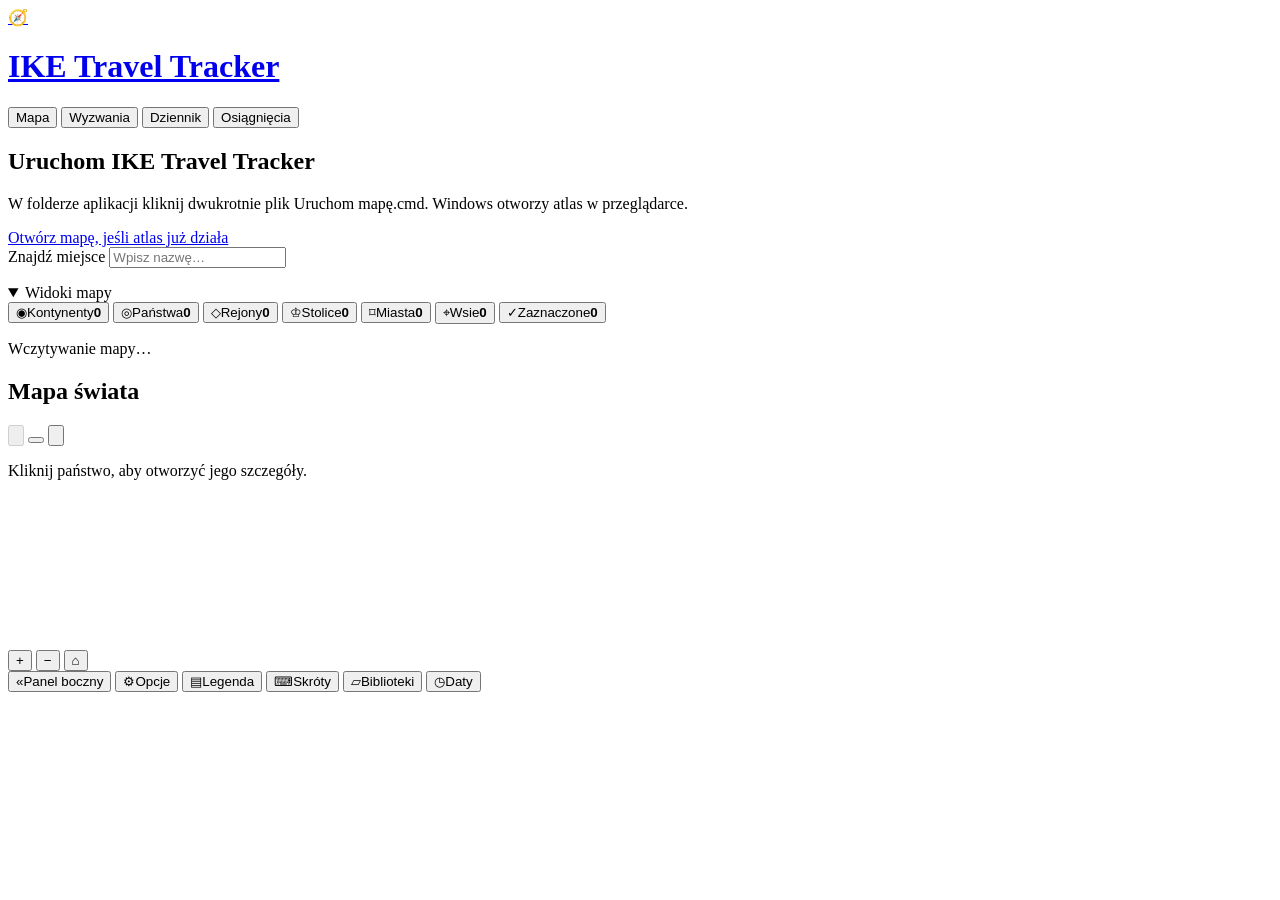
==== web/index.html @ 63176fca "Add temporary map markings visibility toggle and tool shortcuts" ====
<!doctype html>
<html lang="pl">
<head>
  <meta charset="utf-8">
  <meta name="viewport" content="width=device-width, initial-scale=1">
  <meta name="description" content="Zaznaczaj odwiedzone państwa i miasta na mapie świata.">
  <title>IKE Travel Tracker</title>
  <link rel="stylesheet" href="./mapa.css">
  <link rel="stylesheet" href="./maplibre.css">
  <script>
    if (location.protocol === "file:") document.documentElement.classList.add("local-file");
  </script>
  <script src="./maplibre.js" defer></script>
  <script src="./pmtiles.js" defer></script>
  <script src="./jezyk.js" defer></script>
  <script src="./obszar.js" defer></script>
  <script src="./mapa.js" defer></script>
  <script src="./wyzwania.js" defer></script>
  <script src="./dziennik.js" defer></script>
</head>
<body>
  <header class="top">
    <div class="shell top-inner">
      <a class="brand" id="brand-home" href="./">
        <span class="logo" aria-hidden="true">🧭</span>
        <h1>IKE Travel Tracker</h1>
      </a>
      <nav class="atlas-nav" aria-label="Zakładki atlasu" data-en-label="Atlas sections">
        <button type="button" data-section="map-view" aria-controls="map-view" aria-current="page" data-en="Map">Mapa</button>
        <button type="button" data-section="challenges-view" aria-controls="challenges-view" data-en="Challenges">Wyzwania</button>
        <button type="button" data-section="diary-view" aria-controls="diary-view" data-en="Journal">Dziennik</button>
        <button type="button" data-section="achievements-view" aria-controls="achievements-view" data-en="Achievements">Osiągnięcia</button>
      </nav>
    </div>
  </header>
  <section class="launch-guide card" aria-labelledby="launch-title">
    <h2 id="launch-title" data-en="Launch IKE Travel Tracker">Uruchom IKE Travel Tracker</h2>
    <p data-en="Double-click Uruchom mapę.cmd in the app folder to open the atlas in your browser.">W folderze aplikacji kliknij dwukrotnie plik Uruchom mapę.cmd. Windows otworzy atlas w przeglądarce.</p>
    <a class="download" href="http://127.0.0.1:8765/" data-en="Open the running atlas">Otwórz mapę, jeśli atlas już działa</a>
  </section>
  <main id="map-view" class="shell workspace">
    <aside id="map-sidebar" class="sidebar card" aria-label="Kategorie i miejsca" data-en-label="Views and places">
      <section id="place-details" class="map-detail" aria-labelledby="place-details-title" hidden>
        <div class="place-details-heading">
          <div class="place-details-name">
            <h2 id="place-details-title" tabindex="-1"></h2>
            <p id="place-details-reading" class="place-reading" lang="und-Latn" hidden></p>
          </div>
          <button id="close-place-details" class="detail-close" type="button" aria-label="Zamknij szczegóły miejsca" data-en-label="Close place details">×</button>
        </div>
        <form id="place-form" class="detail-form">
          <fieldset id="place-fields" class="detail-fields">
            <label class="place-plan-option"><input id="place-planned" type="checkbox"><span data-en="Planned">Zaplanowane</span></label>
            <label for="place-date" id="place-date-label"></label>
            <div class="visit-date-line"><span class="visit-date-value"><span id="place-date-approx" hidden aria-hidden="true">~</span><input id="place-date" type="date" max="9999-12-31"></span><label class="uncertain-date-option" title="Data niepewna" data-en-title="Uncertain date"><input id="place-date-uncertain" type="checkbox"><span data-en="Uncertain">Niepewna</span></label></div>
            <label for="place-rating" id="place-rating-label"></label>
            <input id="place-rating" type="text" inputmode="decimal" maxlength="32" autocomplete="off">
            <label for="place-note" data-en="Note">Notatka</label>
            <textarea id="place-note" rows="3" maxlength="2000"></textarea>
            <div id="place-return-visits">
              <div id="place-visit-dates"></div>
              <button id="add-place-visit" type="button" data-en="Add another visit">Dodaj kolejną wizytę</button>
            </div>
          </fieldset>
          <div class="place-detail-actions">
            <button id="save-place" type="submit" data-en="Save">Zapisz</button>
            <button id="remove-place" type="button" data-en="Remove place">Usuń miejsce</button>
          </div>
        </form>
      </section>
      <div id="map-places" class="places">
        <label for="search" data-en="Find a place">Znajdź miejsce</label>
        <input type="search" id="search" placeholder="Wpisz nazwę…" autocomplete="off" maxlength="100">
        <h2 id="list-title" data-en="Search results" hidden>Wyniki wyszukiwania</h2>
        <ul id="results"></ul>
        <p id="empty" data-en="No results in this view." hidden>Brak wyników w tym widoku.</p>
      </div>
      <details class="map-views" open>
      <summary><span data-en="Map views">Widoki mapy</span></summary>
      <div class="categories" role="group" aria-label="Widok mapy" data-en-label="Map views">
        <button type="button" data-preset="continents" aria-pressed="false"><span aria-hidden="true" class="category-icon">◉</span><span class="preset-label">Kontynenty</span><strong id="continent-count">0</strong></button>
        <button type="button" data-preset="countries" aria-pressed="true"><span aria-hidden="true" class="category-icon">◎</span><span class="preset-label">Państwa</span><strong id="country-count">0</strong></button>
        <button type="button" data-preset="regions" aria-pressed="false"><span aria-hidden="true" class="category-icon">◇</span><span class="preset-label">Rejony</span><strong id="region-count">0</strong></button>
        <button type="button" data-preset="major" aria-pressed="false" hidden><span aria-hidden="true" class="category-icon">▣</span><span class="preset-label">Duże miasta</span><strong id="major-count">–</strong></button>
        <button type="button" data-preset="capital-cities" aria-pressed="false"><span aria-hidden="true" class="category-icon">♔</span><span class="preset-label">Stolice</span><strong id="capital-city-count">0</strong></button>
        <button type="button" data-preset="cities" aria-pressed="false"><span aria-hidden="true" class="category-icon">⌑</span><span class="preset-label">Miasta</span><strong id="city-count">0</strong></button>
        <button type="button" data-preset="settlements" aria-pressed="false"><span aria-hidden="true" class="category-icon">⌖</span><span class="preset-label">Wsie</span><strong id="settlement-count">0</strong></button>
        <button type="button" data-preset="visited" aria-pressed="false"><span aria-hidden="true" class="category-icon">✓</span><span class="preset-label">Zaznaczone</span><strong id="visited-count">0</strong></button>
        <button type="button" data-preset="visited-only" aria-pressed="false" hidden><span aria-hidden="true" class="category-icon">✓</span><span class="preset-label">Odwiedzone</span><strong id="visited-only-count">0</strong></button>
        <button type="button" data-preset="planned-only" aria-pressed="false" hidden><span aria-hidden="true" class="category-icon">◇</span><span class="preset-label">Zaplanowane</span><strong id="planned-only-count">0</strong></button>
      </div>
      </details>
      <section id="pin-details" class="map-detail" aria-labelledby="pin-details-title" hidden>
        <div class="place-details-heading">
          <h2 id="pin-details-title" tabindex="-1"></h2>
          <button id="close-pin-details" class="detail-close" type="button" aria-label="Zamknij pinezkę" data-en-label="Close pin editor">×</button>
        </div>
        <form id="pin-form" class="detail-form">
          <fieldset id="pin-fields" class="detail-fields">
            <label for="pin-name" data-en="Name">Nazwa</label>
            <input id="pin-name" type="text" maxlength="100" required>
            <label for="pin-date" data-en="Visit date">Data wizyty</label>
            <div class="visit-date-line"><span class="visit-date-value"><span id="pin-date-approx" hidden aria-hidden="true">~</span><input id="pin-date" type="date" max="9999-12-31"></span><label class="uncertain-date-option" title="Data niepewna" data-en-title="Uncertain date"><input id="pin-date-uncertain" type="checkbox"><span data-en="Uncertain">Niepewna</span></label></div>
            <div id="pin-return-visits">
              <div id="pin-visit-dates"></div>
              <button id="add-pin-visit" type="button" data-en="Add another visit">Dodaj kolejną wizytę</button>
            </div>
            <label for="pin-long" data-en="Description">Opis</label>
            <textarea id="pin-long" rows="3" maxlength="3000"></textarea>
            <label for="pin-color" data-en="Pin color">Kolor pinezki</label>
            <input id="pin-color" type="color" value="#d62f45">
          </fieldset>
          <div class="place-detail-actions">
            <button id="save-pin" type="submit" data-en="Save">Zapisz</button>
            <button id="remove-pin" type="button" data-en="Remove pin" hidden>Usuń pinezkę</button>
          </div>
        </form>
      </section>
      <p id="status" role="status" data-en="Loading the map…">Wczytywanie mapy…</p>
    </aside>
    <section class="map card" aria-labelledby="map-title">
      <div class="map-heading">
        <h2 id="map-title" data-en="World map">Mapa świata</h2>
        <div class="map-heading-tools">
          <button id="focus-area" type="button" aria-pressed="false" aria-label="Wyodrębnij obszar" title="Wyodrębnij obszar" data-en-label="Focus on an area" data-en-title="Focus on an area" disabled><svg viewBox="0 0 24 24" aria-hidden="true"><circle cx="10" cy="10" r="6.5"/><path d="m15 15 6 6"/></svg></button>
          <button id="add-pin" type="button" aria-pressed="false" aria-label="Dodaj pinezkę" title="Dodaj pinezkę" data-en-label="Add pin" data-en-title="Add pin"><span class="pin-glyph" aria-hidden="true"></span></button>
          <button id="toggle-marks" type="button" aria-pressed="false" aria-label="Ukryj zaznaczenia (H)" title="Ukryj zaznaczenia (H)"><svg viewBox="0 0 24 24" aria-hidden="true"><path d="M2 12s3.5-7 10-7 10 7 10 7-3.5 7-10 7S2 12 2 12Z"/><circle cx="12" cy="12" r="3"/><path class="eye-slash" d="m3 3 18 18"/></svg></button>
        </div>
        <div id="area-focus-banner" hidden><label id="area-focus-villages-option" hidden><input id="area-focus-villages" type="checkbox"><span data-en="Villages">Wsie</span></label><label id="area-focus-detail-option" hidden title="Wymaga dostępu do internetu." data-en-title="Requires internet access."><input type="checkbox" data-online-setting="online_focus"><span data-en="Detailed map">Szczegółowa mapa</span></label><button id="leave-area-focus" type="button" data-en="Back to full map">Wróć do pełnej mapy</button></div>
        <p id="map-hint">Kliknij państwo, aby otworzyć jego szczegóły.</p>
        <button id="retry-map" type="button" data-en="Retry loading boundaries" hidden>Ponów pobieranie obrysów</button>
      </div>
      <div id="map-stage">
        <canvas id="atlas" aria-label="Interaktywna mapa. Do obsługi klawiaturą użyj wyszukiwarki miejsc." data-en-label="Interactive map. Use the place search for keyboard access."></canvas>
        <div id="city-map" hidden aria-label="Interaktywna mapa świata" data-en-label="Interactive world map"></div>
        <div id="map-pins" role="group" aria-label="Własne pinezki" data-en-label="Custom pins">
          <button id="pin-draft" class="map-pin" type="button" aria-label="Nowa pinezka" data-en-label="New pin" hidden><span class="pin-glyph" aria-hidden="true"></span></button>
        </div>
        <p id="pin-placement-hint" role="status" data-en="Click the map to place the pin." hidden>Kliknij mapę, aby umieścić pinezkę.</p>
        <div class="controls" role="group" aria-label="Sterowanie mapą" data-en-label="Map controls">
          <button id="zoom-in" type="button" aria-label="Przybliż" title="Przybliż" data-en-label="Zoom in" data-en-title="Zoom in">+</button>
          <button id="zoom-out" type="button" aria-label="Oddal" title="Oddal" data-en-label="Zoom out" data-en-title="Zoom out">−</button>
          <button id="reset" type="button" aria-label="Przywróć domyślne przybliżenie" title="Przywróć domyślne przybliżenie" data-en-label="Reset zoom" data-en-title="Reset zoom">⌂</button>
        </div>
      </div>
      <div id="tooltip" hidden></div>
      <footer class="map-footer" aria-label="Pasek mapy" data-en-label="Map toolbar">
        <div class="tool-buttons">
          <button id="toggle-sidebar" type="button" aria-expanded="true" aria-controls="map-sidebar"><span id="sidebar-icon" aria-hidden="true">«</span><span data-en="Sidebar">Panel boczny</span></button>
          <button id="open-visibility-settings" type="button" aria-haspopup="dialog"><span aria-hidden="true">⚙</span><span data-en="Options">Opcje</span></button>
          <button id="toggle-legend" type="button" aria-expanded="false" aria-controls="legend-panel"><span aria-hidden="true">▤</span><span data-en="Legend">Legenda</span></button>
          <button id="toggle-shortcuts" type="button" aria-expanded="false" aria-controls="shortcuts-panel"><span aria-hidden="true">⌨</span><span data-en="Shortcuts">Skróty</span></button>
          <button id="toggle-libraries" type="button" aria-expanded="false" aria-controls="libraries-panel"><span aria-hidden="true">▱</span><span data-en="Libraries">Biblioteki</span></button>
          <button id="toggle-data-dates" type="button" aria-expanded="false" aria-controls="data-dates-panel"><span aria-hidden="true">◷</span><span data-en="Dates">Daty</span></button>
        </div>
        <div class="map-scale" aria-label="Skala mapy" data-en-label="Map scale">
          <div id="scale-bar" class="scale-bar" aria-hidden="true"></div>
          <span id="scale-distance" class="scale-distance"></span>
        </div>
        <section id="legend-panel" class="toolbar-panel card" aria-labelledby="legend-title" hidden>
          <h2 id="legend-title" data-en="Legend">Legenda</h2>
          <div class="legend">
            <span><i></i><span data-en="Unvisited">Nieodwiedzone</span></span>
            <span class="visited-key"><i></i><span data-en="Visited">Odwiedzone</span></span>
            <span class="plan-key"><i></i><span data-en="Planned">W planach</span></span>
            <span id="water-key" class="water-key" hidden><i></i><span id="water-key-label">Rzeki i jeziora</span></span>
            <span id="forest-key" class="forest-key" hidden><i></i><span data-en="Forests">Lasy</span></span>
            <span id="capital-key" class="capital-key" hidden><i></i><span data-en="Capitals">Stolice</span></span>
            <span id="warning-key" class="warning-key" title="Departament Stanu USA · poziom 4 (nie podróżuj)" data-en-title="U.S. Department of State · Level 4 (Do Not Travel)" hidden><i aria-hidden="true"></i><span data-en="Dangerous Places">Miejsca Niebezpieczne</span></span>
          </div>
        </section>
        <section id="shortcuts-panel" class="toolbar-panel card" aria-labelledby="shortcuts-title" hidden>
          <h2 id="shortcuts-title" data-en="Shortcuts">Skróty</h2>
          <dl class="map-shortcuts">
            <dt><kbd>P</kbd></dt><dd data-en="Toggle pin placement">Włącz / wyłącz dodawanie pinezki</dd>
            <dt><kbd>F</kbd></dt><dd data-en="Toggle area selection (magnifier)">Włącz / wyłącz wybór obszaru lupą</dd>
            <dt><kbd>H</kbd></dt><dd data-en="Hide / show your map markings">Ukryj / pokaż swoje zaznaczenia na mapie</dd>
            <dt><kbd>Shift</kbd> + <span data-en="click">kliknięcie</span></dt><dd data-en="Remove a saved place or pin">Usuń zapisane miejsce lub pinezkę</dd>
            <dt><kbd>Ctrl</kbd> + <span data-en="click">kliknięcie</span></dt><dd data-en="Plan a new place">Dodaj nowe miejsce do planów</dd>
            <dt><kbd>Alt</kbd> + <span data-en="click">kliknięcie</span></dt><dd data-en="Add a custom pin">Dodaj własną pinezkę</dd>
            <dt data-en="Double-click">Podwójne kliknięcie</dt><dd data-en="Plan a new place">Dodaj nowe miejsce do planów</dd>
            <dt><kbd>←</kbd> / <kbd>→</kbd></dt><dd data-en="Previous / next map view">Poprzedni / następny widok mapy</dd>
            <dt><kbd>+</kbd> / <kbd>−</kbd></dt><dd data-en="Zoom in / out">Przybliż / oddal mapę</dd>
            <dt><kbd>0</kbd></dt><dd data-en="Reset the map view">Przywróć domyślny widok</dd>
            <dt><kbd>Esc</kbd></dt><dd data-en="Close the open panel">Zamknij otwarty panel</dd>
          </dl>
        </section>
        <section id="libraries-panel" class="toolbar-panel card" aria-labelledby="libraries-title" hidden>
          <h2 id="libraries-title" data-en="Libraries and data sources">Biblioteki i źródła danych</h2>
          <div class="library-links">
            <a href="https://maplibre.org/" target="_blank" rel="noopener">MapLibre GL JS</a>
            <a href="https://docs.protomaps.com/pmtiles/" target="_blank" rel="noopener">PMTiles</a>
            <a href="https://www.naturalearthdata.com/" target="_blank" rel="noopener">Natural Earth</a>
            <a href="https://overturemaps.org/attribution/" target="_blank" rel="noopener">Overture Maps</a>
            <a href="https://www.openstreetmap.org/copyright" target="_blank" rel="noopener">© OpenStreetMap</a>
            <a href="https://www.geoportal.gov.pl/pl/dane/panstwowy-rejestr-granic-prg/" target="_blank" rel="noopener">PRG</a>
            <a href="https://www.geoportal.gov.pl/pl/dane/baza-danych-obiektow-topograficznych-bdot10k/" target="_blank" rel="noopener">BDOT10k</a>
          </div>
        </section>
        <section id="data-dates-panel" class="toolbar-panel card" aria-labelledby="data-dates-title" hidden>
          <h2 id="data-dates-title" data-en="Data dates">Daty danych</h2>
          <dl class="data-dates">
            <div><dt data-en="Local basemap build">Przygotowanie lokalnego podkładu</dt><dd><time datetime="2026-11-17"></time></dd></div>
            <div><dt data-en="Local world city data build">Przygotowanie lokalnych danych o miastach świata</dt><dd><time datetime="2026-11-18"></time></dd></div>
            <div id="overture-data-date" hidden><dt data-en="Overture Maps release in use">Wczytane wydanie Overture Maps</dt><dd><time></time></dd></div>
            <div><dt data-en="U.S. Department of State · Level 4 advisory snapshot">Departament Stanu USA · odczyt ostrzeżeń poziomu 4</dt><dd><time id="warning-data-date"></time></dd></div>
          </dl>
        </section>
      </footer>
    </section>
  </main>
  <main id="challenges-view" class="shell challenges-view" aria-label="Wyzwania" data-en-label="Challenges" hidden>
    <section id="challenge-picker" class="card challenge-picker" aria-labelledby="challenges-title">
      <h2 id="challenges-title" data-en="Choose a challenge">Wybierz wyzwanie</h2>
      <p id="challenge-pins-status" role="status"></p>
      <div class="challenge-cards">
        <div class="challenge-card">
          <button class="challenge-choice" type="button" data-challenge="parks">
          <span class="challenge-choice-icon parks-icon" aria-hidden="true">♧</span>
          <strong class="challenge-choice-name" data-en="Polish National Parks">Polskie Parki Narodowe</strong>
          <span data-en="Explore 23 parks. Check any attraction to enable park completion.">Odkrywaj 23 parki. Zaznacz dowolną atrakcję, aby móc zaliczyć park.</span>
          <span id="parks-card-progress" class="challenge-card-progress"></span>
          </button>
          <button class="challenge-pin" type="button" data-pin-challenge="parks" aria-pressed="false" disabled>☆</button>
        </div>
        <div class="challenge-card">
          <button class="challenge-choice" type="button" data-challenge="bliza">
          <span class="challenge-choice-icon bliza-icon" aria-hidden="true">◈</span>
          <strong><span class="challenge-choice-name" data-en="Bliza Challenge">Wyzwanie Bliza</span> <span id="bliza-card-medal" class="bliza-medal" role="img" hidden></span></strong>
          <span data-en="Track your lighthouse visits in Poland and around the world. Find out how to apply for the BLIZA badge.">Zapisuj wizyty w latarniach w Polsce i na świecie. Sprawdź, jak zdobyć odznakę BLIZA.</span>
          <span id="bliza-card-progress" class="challenge-card-progress"></span>
          </button>
          <button class="challenge-pin" type="button" data-pin-challenge="bliza" aria-pressed="false" disabled>☆</button>
        </div>
        <div class="challenge-card">
          <button class="challenge-choice" type="button" data-challenge="islands">
          <span class="challenge-choice-icon islands-icon" aria-hidden="true">≈</span>
          <strong class="challenge-choice-name" data-en="Greek Islands">Greckie wyspy</strong>
          <span data-en="Visit any 72 Greek islands from the challenge list.">Odwiedź dowolne 72 greckie wyspy z listy wyzwania.</span>
          <span id="islands-card-progress" class="challenge-card-progress"></span>
          </button>
          <button class="challenge-pin" type="button" data-pin-challenge="islands" aria-pressed="false" disabled>☆</button>
        </div>
        <div class="challenge-card">
          <button class="challenge-choice" type="button" data-challenge="hewelion">
          <span class="challenge-choice-icon" aria-hidden="true">🦁</span>
          <strong class="challenge-choice-name">Hewelion</strong>
          <span data-en="Find Gdańsk’s bronze lions and discover what they represent.">Odszukaj gdańskie lwy i odkryj, co symbolizują.</span>
          <span id="hewelion-card-progress" class="challenge-card-progress"></span>
          </button>
          <button class="challenge-pin" type="button" data-pin-challenge="hewelion" aria-pressed="false" disabled>☆</button>
        </div>
        <div class="challenge-card">
          <button class="challenge-choice" type="button" data-challenge="castles">
          <span class="challenge-choice-icon" aria-hidden="true">♜</span>
          <strong class="challenge-choice-name" data-en="Polish Castles">Polskie zamki</strong>
          <span data-en="Visit all outstanding castles and at least 75% of the castles open to visitors.">Odwiedź wszystkie zamki wybitne i co najmniej 75% zamków dostępnych do zwiedzania.</span>
          <span id="castles-card-progress" class="challenge-card-progress"></span>
          </button>
          <button class="challenge-pin" type="button" data-pin-challenge="castles" aria-pressed="false" disabled>☆</button>
        </div>
      </div>
    </section>
    <div id="challenge-detail" hidden>
      <div class="challenge-workspace workspace">
      <aside id="challenge-sidebar" class="card sidebar challenge-panel" aria-labelledby="challenge-panel-title">
        <div id="challenge-extent" class="challenge-switch" role="group" aria-label="Zasięg mapy" data-en-label="Map coverage" hidden>
          <button type="button" data-extent="poland" aria-pressed="true" data-en="Poland">Polska</button>
          <button type="button" data-extent="world" aria-pressed="false" data-en="World">Świat</button>
        </div>
        <h3 id="challenge-panel-title"></h3>
        <p id="challenge-progress" role="status"></p>
        <div id="bliza-goal" hidden>
          <p id="bliza-goal-label"></p>
          <progress id="bliza-goal-progress" aria-labelledby="bliza-goal-label"></progress>
        </div>
        <div id="lighthouse-search" hidden>
          <label class="challenge-search-label" for="challenge-search" data-en="Search the list">Przeszukaj listę</label>
          <input type="search" id="challenge-search" autocomplete="off" maxlength="100">
        </div>
        <ul id="challenge-list"></ul>
        <p id="challenge-list-note"></p>
        <div id="challenge-selection"></div>
        <p id="challenge-status" role="status"></p>
      </aside>
      <section class="card map challenge-map-card" aria-labelledby="challenge-map-title">
        <div class="map-heading">
          <h2 id="challenge-map-title" tabindex="-1"><span id="challenge-name"></span> <span id="bliza-medal" role="img" hidden></span></h2>
          <p id="challenge-hint"></p>
        </div>
        <div id="challenge-map-stage">
          <div id="challenge-map" aria-label="Interaktywna mapa wyzwania" data-en-label="Interactive challenge map"></div>
          <a id="challenge-osm-credit" href="https://www.openstreetmap.org/copyright" target="_blank" rel="noopener" hidden>© OpenStreetMap</a>
          <div class="controls">
            <button type="button" id="challenge-zoom-in" aria-label="Przybliż mapę wyzwania" data-en-label="Zoom in on the challenge map">+</button>
            <button type="button" id="challenge-zoom-out" aria-label="Oddal mapę wyzwania" data-en-label="Zoom out on the challenge map">−</button>
            <button type="button" id="challenge-reset" aria-label="Przywróć widok wyzwania" data-en-label="Reset challenge map view">⌂</button>
          </div>
        </div>
        <footer class="map-footer" aria-label="Pasek mapy wyzwania" data-en-label="Challenge map toolbar">
          <div class="tool-buttons">
            <button id="challenge-back" type="button"><span aria-hidden="true">‹</span><span data-en="All challenges">Wszystkie wyzwania</span></button>
            <button id="challenge-toggle-sidebar" type="button" aria-controls="challenge-sidebar" aria-expanded="true"><span id="challenge-sidebar-icon" aria-hidden="true">«</span><span data-en="Sidebar">Panel boczny</span></button>
            <button id="park-options-button" type="button" aria-haspopup="dialog" aria-controls="visibility-settings" hidden><span aria-hidden="true">⚙</span><span data-en="Options">Opcje</span></button>
            <button id="island-options-button" type="button" aria-haspopup="dialog" aria-controls="island-options" hidden><span aria-hidden="true">⚙</span><span data-en="Options">Opcje</span></button>
            <button id="hewelion-options-button" type="button" aria-haspopup="dialog" aria-controls="hewelion-options" hidden><span aria-hidden="true">⚙</span><span data-en="Options">Opcje</span></button>
            <button id="castle-options-button" type="button" aria-haspopup="dialog" aria-controls="castle-options" hidden><span aria-hidden="true">⚙</span><span data-en="Settings">Ustawienia</span></button>
            <button id="challenge-rules-button" type="button" aria-haspopup="dialog" aria-controls="bliza-rules" hidden><span aria-hidden="true">▤</span><span data-en="Rules">Zasady</span></button>
            <button id="castle-legend-button" type="button" aria-controls="castle-legend" aria-expanded="false" hidden><span aria-hidden="true">◫</span><span data-en="Legend">Legenda</span></button>
            <button id="challenge-source-button" type="button" aria-controls="challenge-sources" aria-expanded="false"><span aria-hidden="true">▱</span><span data-en="Sources">Źródła</span></button>
          </div>
          <section id="castle-legend" class="toolbar-panel card" aria-labelledby="castle-legend-title" hidden>
            <h2 id="castle-legend-title" data-en="Legend">Legenda</h2>
            <ul id="castle-legend-keys"></ul>
          </section>
          <section id="challenge-sources" class="toolbar-panel card" aria-labelledby="challenge-source-title" hidden>
            <h2 id="challenge-source-title" data-en="Map sources">Źródła mapy</h2>
            <div class="library-links">
              <a id="park-credit" href="https://www.gov.pl/web/gdos/dostep-do-danych-geoprzestrzennych" target="_blank" rel="noopener">Geoserwis GDOŚ</a>
              <a id="park-guide" href="https://ppn.gov.pl/lista-parkow-narodowych" target="_blank" rel="noopener" data-en="Official park guide">Przewodnik po parkach</a>
              <a id="park-land-cover-credit" href="https://overturemaps.org/" target="_blank" rel="noopener" hidden>Overture Maps</a>
              <a id="lighthouse-credit" href="https://aidb.si/d/lighthouses" target="_blank" rel="noopener" hidden>Wikidata · CC0</a>
              <a id="island-credit" href="https://www.openstreetmap.org/copyright" target="_blank" rel="noopener" hidden>© OpenStreetMap · ODbL</a>
              <a id="hewelion-credit" href="https://visitgdansk.com/pl/pl/lew-hewelion" target="_blank" rel="noopener" data-en="Official Hewelion Trail" hidden>Oficjalny szlak Heweliona</a>
              <a id="gdansk-map-credit" href="https://ckan.multimediagdansk.pl/dataset/granice-dzielnic-w-gdansku" target="_blank" rel="noopener" data-en="City of Gdańsk · districts and coastline · CC BY" hidden>Urząd Miejski w Gdańsku · dzielnice i wybrzeże · CC BY</a>
              <a id="castle-credit" href="https://github.com/Flightmussy/castlemap-dataset" target="_blank" rel="noopener" hidden>Wikidata · Castlemap</a>
              <a id="castle-gps-credit" href="http://zamki.net.pl/gps.php" target="_blank" rel="noopener" hidden>Zamki.net.pl · GPS</a>
              <a id="castle-pwr-credit" href="https://zamki.pwr.edu.pl/" target="_blank" rel="noopener" hidden>Politechnika Wrocławska</a>
              <a href="https://www.naturalearthdata.com/" target="_blank" rel="noopener">Natural Earth</a>
            </div>
          </section>
        </footer>
      </section>
      </div>
    </div>
    <dialog id="castle-options" class="card bliza-rules" aria-labelledby="castle-options-title">
      <h2 id="castle-options-title" data-en="Castle settings">Ustawienia zamków</h2>
      <label class="island-option" title="Wymaga dostępu do internetu." data-en-title="Requires internet access."><input type="checkbox" data-online-setting="online_castles"> <span data-en="Detailed map">Szczegółowa mapa</span></label>
      <div id="castle-options-categories"></div>
      <p id="castle-options-status" role="status"></p>
      <form class="settings-actions" method="dialog">
        <button type="button" class="main-settings-link" data-main-settings data-en="Main settings">Ustawienia główne</button>
        <button type="submit" class="save-settings" data-en="Close">Zamknij</button>
      </form>
    </dialog>
    <dialog id="hewelion-options" class="card bliza-rules" aria-labelledby="hewelion-options-title">
      <h2 id="hewelion-options-title" data-en="Hewelion options">Opcje Heweliona</h2>
      <label class="island-option" title="Wymaga dostępu do internetu." data-en-title="Requires internet access."><input type="checkbox" data-online-setting="online_hewelion"> <span data-en="Detailed map">Szczegółowa mapa</span></label>
      <label class="island-option"><input type="checkbox" data-visibility-setting="seas"> <span data-en="Sea colour">Kolor morza</span></label>
      <p id="hewelion-options-status" role="status"></p>
      <form class="settings-actions" method="dialog">
        <button type="button" class="main-settings-link" data-main-settings data-en="Main settings">Ustawienia główne</button>
        <button type="submit" class="save-settings" data-en="Close">Zamknij</button>
      </form>
    </dialog>
    <dialog id="island-options" class="card bliza-rules" aria-labelledby="island-options-title">
      <h2 id="island-options-title" data-en="Options">Opcje</h2>
      <label class="island-option"><input id="enable-cyprus" type="checkbox" checked> <span data-en="Cyprus">Cypr</span></label>
      <p id="island-options-status" role="status"></p>
      <form class="settings-actions" method="dialog">
        <button type="button" class="main-settings-link" data-main-settings data-en="Main settings">Ustawienia główne</button>
        <button type="submit" class="save-settings" data-en="Close">Zamknij</button>
      </form>
    </dialog>
    <dialog id="bliza-rules" class="card bliza-rules" aria-labelledby="bliza-rules-title">
      <h2 id="bliza-rules-title" data-en="How to earn the BLIZA badge">Zasady zdobycia odznaki BLIZA</h2>
      <p data-en="Start by buying a BLIZA Passport at a participating Polish lighthouse ticket office in summer, or from the TP NMM online shop year-round.">Na początek kup Paszport BLIZY. Jest dostępny latem w kasach uczestniczących polskich latarni, a przez cały rok w sklepie internetowym TP NMM.</p>
      <ol>
        <li data-en="Bronze badge — visit any 5 Polish lighthouses from the list within 2 years.">Odznaka brązowa — odwiedź 5 dowolnych polskich latarni z wykazu w ciągu 2 lat.</li>
        <li data-en="Silver badge — after bronze, visit the remaining Polish lighthouses from the list. No time limit.">Odznaka srebrna — po zdobyciu brązowej odwiedź pozostałe polskie latarnie z wykazu. Bez limitu czasu.</li>
        <li data-en="Gold badge — after silver, visit 3 foreign lighthouses. No time limit.">Odznaka złota — po zdobyciu srebrnej odwiedź 3 zagraniczne latarnie. Bez limitu czasu.</li>
      </ol>
      <h3 data-en="Polish lighthouses in the BLIZA Passport">Polskie latarnie w Paszporcie BLIZY</h3>
      <ul id="bliza-rules-lighthouses"></ul>
      <h3 data-en="How to receive the badge">Jak otrzymać odznakę</h3>
      <p data-en="Collect stamps or other proof of your visits. Send the completed application, passport and confirmations to TP NMM, ul. Ołowianka 9–13, 80-751 Gdańsk, Poland. The organizer verifies the application and sends the badge.">Zbierz pieczątki lub inne potwierdzenia wizyt. Wypełnij wniosek i wyślij go z paszportem oraz potwierdzeniami do TP NMM, ul. Ołowianka 9–13, 80-751 Gdańsk. Organizator zweryfikuje wniosek i wyśle odznakę.</p>
      <p><a href="https://tpnmm.pl/zasady/" target="_blank" rel="noopener" data-en="Organizer’s website">Strona organizatora</a></p>
      <form class="settings-actions" method="dialog">
        <button type="submit" class="save-settings" data-en="Close">Zamknij</button>
      </form>
    </dialog>
  </main>
  <main id="diary-view" class="shell diary-view" aria-labelledby="diary-title" hidden>
    <section class="card diary-panel">
      <div class="diary-heading">
        <h2 id="diary-title" data-en="Journal">Dziennik</h2>
        <button id="diary-new-trip" type="button" data-en="Group visits" disabled>Połącz wizyty</button>
      </div>
      <p id="diary-status" role="status"></p>
      <details class="diary-filters">
        <summary data-en="Filters">Filtry</summary>
        <div id="diary-filter-options" class="diary-filter-options" role="group" aria-label="Typy wpisów" data-en-label="Entry types"></div>
        <button id="diary-show-all" type="button" data-en="Show all">Pokaż wszystkie</button>
      </details>
      <form id="diary-trip-form" hidden>
        <fieldset id="diary-trip-fields">
          <legend id="diary-form-title"></legend>
          <div class="diary-input-grid">
            <label class="diary-wide-field" for="diary-trip-name"><span data-en="Trip name">Nazwa wycieczki</span><input id="diary-trip-name" type="text" maxlength="100"></label>
            <label for="diary-start"><span data-en="Start date">Data początku</span><input id="diary-start" type="date" max="9999-12-31"></label>
            <label for="diary-end"><span data-en="End date">Data końca</span><input id="diary-end" type="date" max="9999-12-31"></label>
            <label class="diary-wide-field" for="diary-notes"><span data-en="Trip notes">Notatki z wycieczki</span><textarea id="diary-notes" rows="3" maxlength="2000"></textarea></label>
          </div>
          <div class="diary-form-actions">
            <button id="diary-save" type="submit" data-en="Save trip">Zapisz wycieczkę</button>
            <button id="diary-cancel" type="button" data-en="Cancel">Anuluj</button>
            <button id="diary-ungroup" type="button" data-en="Ungroup trip" hidden>Rozłącz wycieczkę</button>
          </div>
        </fieldset>
      </form>
      <p id="diary-selection-status" role="status" hidden></p>
      <div id="diary-cards" class="diary-cards"></div>
    </section>
  </main>
  <main id="achievements-view" class="shell achievements-view" aria-labelledby="achievements-title" hidden>
    <section class="card achievements-panel">
      <div class="achievements-heading">
        <h2 id="achievements-title" data-en="Achievements">Osiągnięcia</h2>
        <p id="achievement-summary"></p>
      </div>
      <p id="achievement-status" role="status"></p>
      <div id="achievement-cards" class="achievement-groups"></div>
    </section>
  </main>
  <main id="settings-view" class="shell main-settings-view" aria-labelledby="main-settings-title" hidden>
    <section class="card main-settings-panel">
      <header class="settings-heading">
        <div>
          <h2 id="main-settings-title" tabindex="-1" data-en="Main settings">Ustawienia główne</h2>
          <p class="settings-intro" data-en="Adjust app settings.">Dostosuj ustawienia aplikacji.</p>
        </div>
        <span class="settings-local"><span aria-hidden="true">✓</span><span data-en="Saved automatically">Automatyczny zapis</span></span>
      </header>
      <div class="settings-layout">
        <nav id="settings-category-nav" class="settings-category-nav" aria-label="Kategorie ustawień" data-en-label="Settings categories"></nav>
        <div id="main-settings-categories" class="main-settings-categories"></div>
      </div>
      <p id="main-settings-status" role="status"></p>
      <form id="settings-code-form" class="settings-code-form">
        <label for="settings-code" data-en="Access code">Kod dostępu</label>
        <div class="settings-code-entry">
          <input id="settings-code" type="text" maxlength="100" autocomplete="off" spellcheck="false" aria-describedby="settings-code-message">
          <button id="settings-code-unlock" type="submit" data-en="Unlock">Odblokuj</button>
        </div>
        <p id="settings-code-message" role="status"></p>
      </form>
    </section>
  </main>
  <dialog id="visibility-settings" class="card" aria-labelledby="visibility-title">
    <h2 id="visibility-title" data-en="Map options">Opcje mapy</h2>
    <div class="option-row">
      <label for="atlas-language"><span data-en="Language">Język</span>
        <select id="atlas-language"><option value="pl" lang="pl">Polski</option><option value="en" lang="en">English</option></select>
      </label>
    </div>
    <fieldset id="visible-layers"><legend data-en="Map layers">Warstwy</legend></fieldset>
    <fieldset id="visible-presets"><legend data-en="View buttons">Przyciski widoków</legend></fieldset>
    <p id="visibility-message" role="status"></p>
    <div class="settings-actions">
      <button type="button" class="main-settings-link" data-main-settings data-en="Main settings">Ustawienia główne</button>
      <button id="close-visibility-settings" class="save-settings" type="button" data-en="Close">Zamknij</button>
    </div>
  </dialog>
  <dialog id="progress-import-dialog" class="card" aria-labelledby="progress-import-title" aria-describedby="progress-import-description">
    <h2 id="progress-import-title" data-en="Replace all progress?">Zastąpić cały postęp?</h2>
    <p id="progress-import-description" data-en="Visits, plans, pins, journal trips, challenges and achievements will be replaced by this backup. Device settings are kept.">Wizyty, plany, pinezki, wycieczki, wyzwania i osiągnięcia zostaną zastąpione tą kopią. Ustawienia urządzenia zostaną zachowane.</p>
    <p id="progress-import-preview"></p>
    <p id="progress-import-status" role="status"></p>
    <form id="progress-import-form" class="settings-actions">
      <button id="cancel-progress-import" type="button" data-en="Cancel" autofocus>Anuluj</button>
      <button id="confirm-progress-import" class="save-settings" type="submit" data-en="Replace progress">Zastąp postęp</button>
    </form>
  </dialog>
  <dialog id="progress-reset-dialog" class="card" aria-labelledby="progress-reset-title" aria-describedby="progress-reset-description">
    <h2 id="progress-reset-title" data-en="Reset all progress?">Zresetować cały postęp?</h2>
    <p id="progress-reset-description" data-en="This permanently deletes visited and planned places, visit details, pins, journal trips, and all challenge and achievement progress. App settings and pinned challenges are kept. The developer panel is hidden again.">Trwale usuniesz odwiedzone i zaplanowane miejsca, szczegóły wizyt, pinezki, wycieczki w Dzienniku oraz cały postęp wyzwań i osiągnięć. Ustawienia aplikacji i przypięte wyzwania zostaną zachowane. Panel developerski zostanie ponownie ukryty.</p>
    <p id="progress-reset-status" role="status"></p>
    <form id="progress-reset-form" class="settings-actions">
      <button id="cancel-progress-reset" type="button" data-en="Cancel" autofocus>Anuluj</button>
      <button id="confirm-progress-reset" class="reset-progress" type="submit" data-en="Delete progress">Usuń postęp</button>
    </form>
  </dialog>
  <div id="achievement-notifications" class="achievement-notifications" role="status" aria-live="polite" aria-relevant="additions" aria-atomic="false"></div>
</body>
</html>
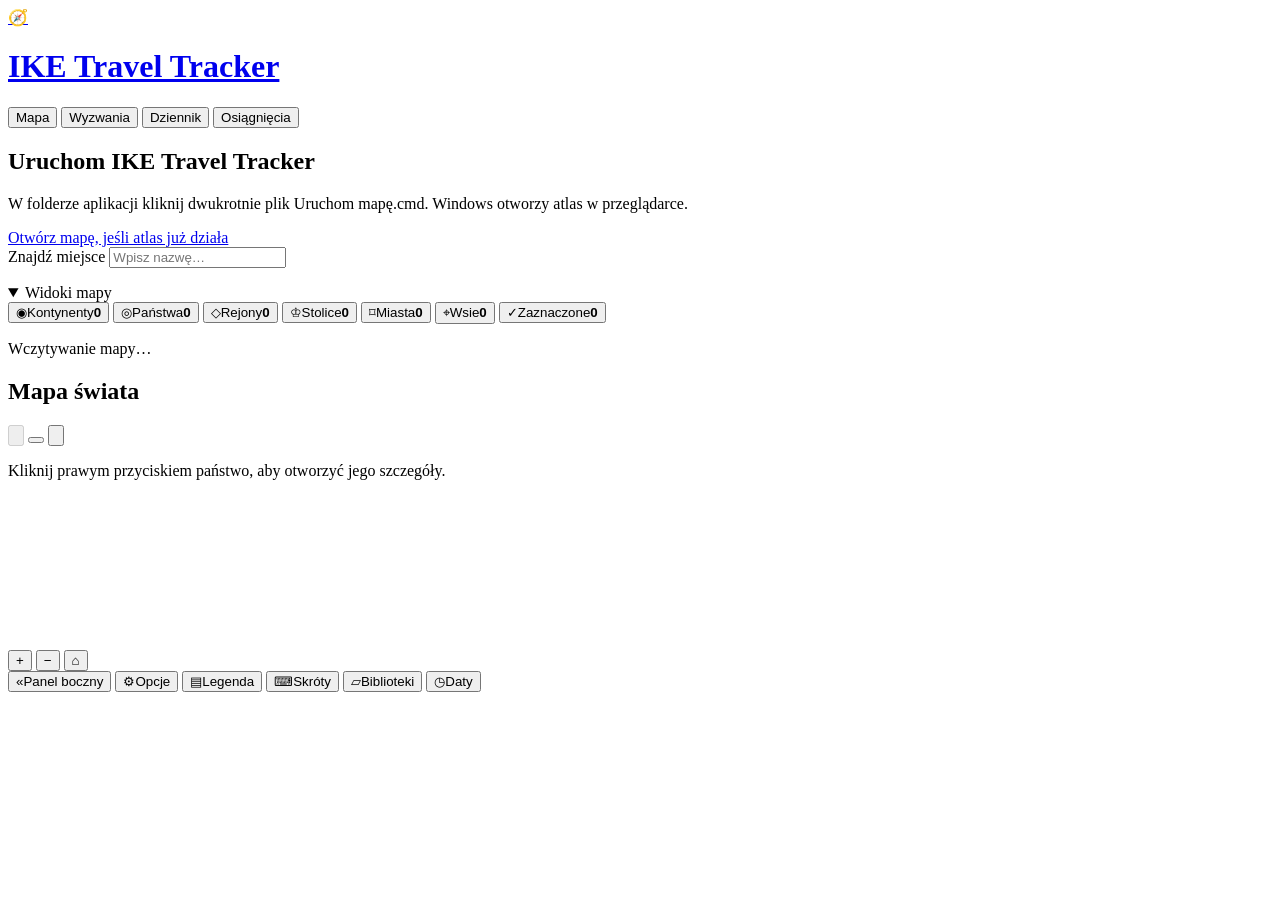
==== commit 0b3cc125: "Use left mouse for safe navigation and right mouse for map actions" ====
--- a/web/index.html
+++ b/web/index.html
@@ -127,7 +127,7 @@
           <button id="toggle-marks" type="button" aria-pressed="false" aria-label="Ukryj zaznaczenia (H)" title="Ukryj zaznaczenia (H)"><svg viewBox="0 0 24 24" aria-hidden="true"><path d="M2 12s3.5-7 10-7 10 7 10 7-3.5 7-10 7S2 12 2 12Z"/><circle cx="12" cy="12" r="3"/><path class="eye-slash" d="m3 3 18 18"/></svg></button>
         </div>
         <div id="area-focus-banner" hidden><label id="area-focus-villages-option" hidden><input id="area-focus-villages" type="checkbox"><span data-en="Villages">Wsie</span></label><label id="area-focus-detail-option" hidden title="Wymaga dostępu do internetu." data-en-title="Requires internet access."><input type="checkbox" data-online-setting="online_focus"><span data-en="Detailed map">Szczegółowa mapa</span></label><button id="leave-area-focus" type="button" data-en="Back to full map">Wróć do pełnej mapy</button></div>
-        <p id="map-hint">Kliknij państwo, aby otworzyć jego szczegóły.</p>
+        <p id="map-hint">Kliknij prawym przyciskiem państwo, aby otworzyć jego szczegóły.</p>
         <button id="retry-map" type="button" data-en="Retry loading boundaries" hidden>Ponów pobieranie obrysów</button>
       </div>
       <div id="map-stage">
@@ -136,7 +136,7 @@
         <div id="map-pins" role="group" aria-label="Własne pinezki" data-en-label="Custom pins">
           <button id="pin-draft" class="map-pin" type="button" aria-label="Nowa pinezka" data-en-label="New pin" hidden><span class="pin-glyph" aria-hidden="true"></span></button>
         </div>
-        <p id="pin-placement-hint" role="status" data-en="Click the map to place the pin." hidden>Kliknij mapę, aby umieścić pinezkę.</p>
+        <p id="pin-placement-hint" role="status" data-en="Right-click the map to place the pin." hidden>Kliknij mapę prawym przyciskiem, aby umieścić pinezkę.</p>
         <div class="controls" role="group" aria-label="Sterowanie mapą" data-en-label="Map controls">
           <button id="zoom-in" type="button" aria-label="Przybliż" title="Przybliż" data-en-label="Zoom in" data-en-title="Zoom in">+</button>
           <button id="zoom-out" type="button" aria-label="Oddal" title="Oddal" data-en-label="Zoom out" data-en-title="Zoom out">−</button>
@@ -172,13 +172,15 @@
         <section id="shortcuts-panel" class="toolbar-panel card" aria-labelledby="shortcuts-title" hidden>
           <h2 id="shortcuts-title" data-en="Shortcuts">Skróty</h2>
           <dl class="map-shortcuts">
+            <dt data-en="Drag either mouse button">Przeciąganie lewym lub prawym</dt><dd data-en="Move the map without marking places">Przesuń mapę bez zaznaczania miejsc</dd>
+            <dt data-en="Right-click">Kliknięcie prawym</dt><dd data-en="Select a place or use the active pin / magnifier tool">Wybierz miejsce lub użyj włączonej pinezki / lupy</dd>
             <dt><kbd>P</kbd></dt><dd data-en="Toggle pin placement">Włącz / wyłącz dodawanie pinezki</dd>
             <dt><kbd>F</kbd></dt><dd data-en="Toggle area selection (magnifier)">Włącz / wyłącz wybór obszaru lupą</dd>
             <dt><kbd>H</kbd></dt><dd data-en="Hide / show your map markings">Ukryj / pokaż swoje zaznaczenia na mapie</dd>
-            <dt><kbd>Shift</kbd> + <span data-en="click">kliknięcie</span></dt><dd data-en="Remove a saved place or pin">Usuń zapisane miejsce lub pinezkę</dd>
-            <dt><kbd>Ctrl</kbd> + <span data-en="click">kliknięcie</span></dt><dd data-en="Plan a new place">Dodaj nowe miejsce do planów</dd>
-            <dt><kbd>Alt</kbd> + <span data-en="click">kliknięcie</span></dt><dd data-en="Add a custom pin">Dodaj własną pinezkę</dd>
-            <dt data-en="Double-click">Podwójne kliknięcie</dt><dd data-en="Plan a new place">Dodaj nowe miejsce do planów</dd>
+            <dt><kbd>Shift</kbd> + <span data-en="right-click">prawy przycisk</span></dt><dd data-en="Remove a saved place or pin">Usuń zapisane miejsce lub pinezkę</dd>
+            <dt><kbd>Ctrl</kbd> + <span data-en="right-click">prawy przycisk</span></dt><dd data-en="Plan a new place">Dodaj nowe miejsce do planów</dd>
+            <dt><kbd>Alt</kbd> + <span data-en="right-click">prawy przycisk</span></dt><dd data-en="Add a custom pin">Dodaj własną pinezkę</dd>
+            <dt data-en="Double right-click">Podwójne kliknięcie prawym</dt><dd data-en="Plan a new place">Dodaj nowe miejsce do planów</dd>
             <dt><kbd>←</kbd> / <kbd>→</kbd></dt><dd data-en="Previous / next map view">Poprzedni / następny widok mapy</dd>
             <dt><kbd>+</kbd> / <kbd>−</kbd></dt><dd data-en="Zoom in / out">Przybliż / oddal mapę</dd>
             <dt><kbd>0</kbd></dt><dd data-en="Reset the map view">Przywróć domyślny widok</dd>
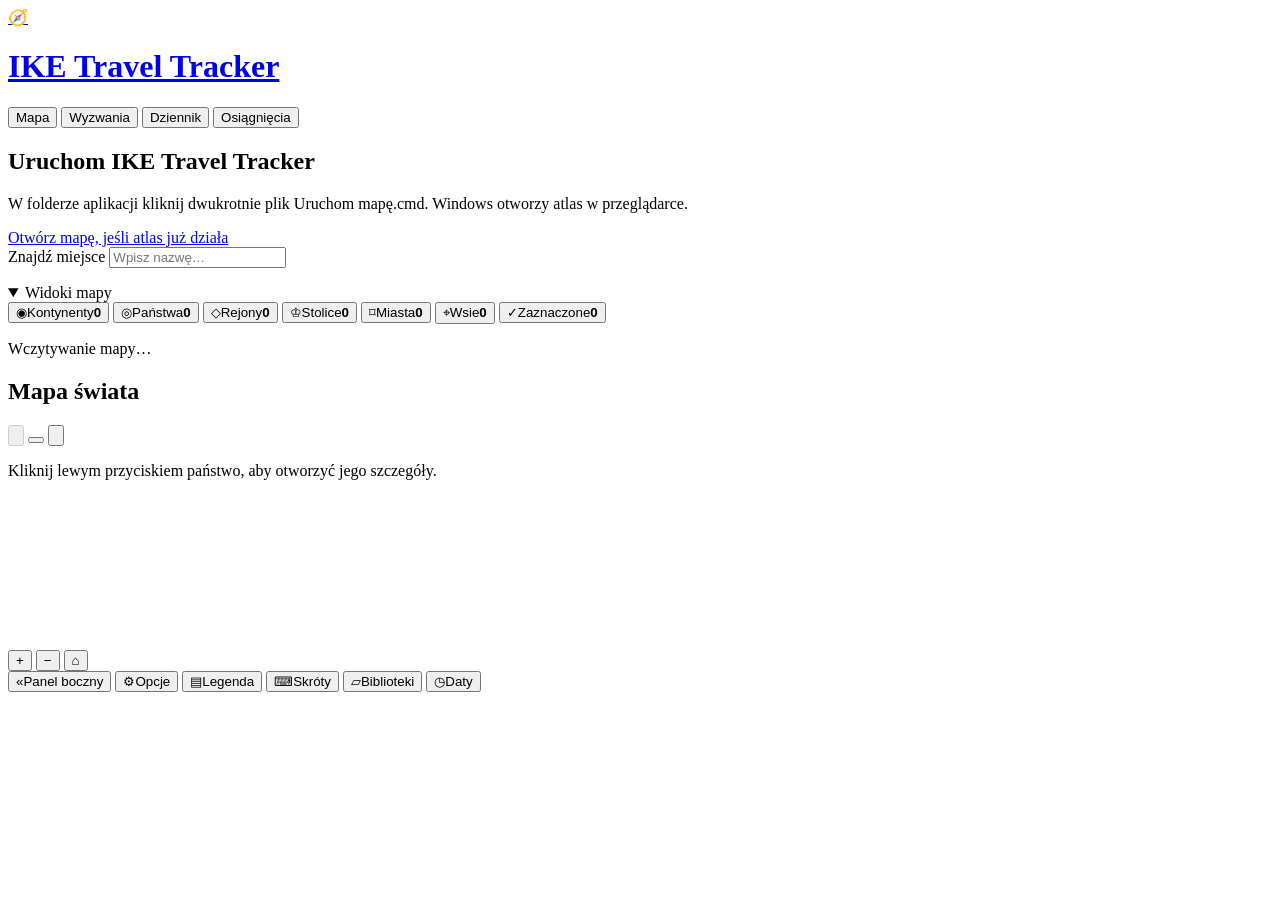
==== commit 26155cb6: "Restore left-click selection and fix map hit-test coordinates" ====
--- a/web/index.html
+++ b/web/index.html
@@ -127,7 +127,7 @@
           <button id="toggle-marks" type="button" aria-pressed="false" aria-label="Ukryj zaznaczenia (H)" title="Ukryj zaznaczenia (H)"><svg viewBox="0 0 24 24" aria-hidden="true"><path d="M2 12s3.5-7 10-7 10 7 10 7-3.5 7-10 7S2 12 2 12Z"/><circle cx="12" cy="12" r="3"/><path class="eye-slash" d="m3 3 18 18"/></svg></button>
         </div>
         <div id="area-focus-banner" hidden><label id="area-focus-villages-option" hidden><input id="area-focus-villages" type="checkbox"><span data-en="Villages">Wsie</span></label><label id="area-focus-detail-option" hidden title="Wymaga dostępu do internetu." data-en-title="Requires internet access."><input type="checkbox" data-online-setting="online_focus"><span data-en="Detailed map">Szczegółowa mapa</span></label><button id="leave-area-focus" type="button" data-en="Back to full map">Wróć do pełnej mapy</button></div>
-        <p id="map-hint">Kliknij prawym przyciskiem państwo, aby otworzyć jego szczegóły.</p>
+        <p id="map-hint">Kliknij lewym przyciskiem państwo, aby otworzyć jego szczegóły.</p>
         <button id="retry-map" type="button" data-en="Retry loading boundaries" hidden>Ponów pobieranie obrysów</button>
       </div>
       <div id="map-stage">
@@ -136,7 +136,7 @@
         <div id="map-pins" role="group" aria-label="Własne pinezki" data-en-label="Custom pins">
           <button id="pin-draft" class="map-pin" type="button" aria-label="Nowa pinezka" data-en-label="New pin" hidden><span class="pin-glyph" aria-hidden="true"></span></button>
         </div>
-        <p id="pin-placement-hint" role="status" data-en="Right-click the map to place the pin." hidden>Kliknij mapę prawym przyciskiem, aby umieścić pinezkę.</p>
+        <p id="pin-placement-hint" role="status" data-en="Left-click the map to place the pin." hidden>Kliknij mapę lewym przyciskiem, aby umieścić pinezkę.</p>
         <div class="controls" role="group" aria-label="Sterowanie mapą" data-en-label="Map controls">
           <button id="zoom-in" type="button" aria-label="Przybliż" title="Przybliż" data-en-label="Zoom in" data-en-title="Zoom in">+</button>
           <button id="zoom-out" type="button" aria-label="Oddal" title="Oddal" data-en-label="Zoom out" data-en-title="Zoom out">−</button>
@@ -173,14 +173,14 @@
           <h2 id="shortcuts-title" data-en="Shortcuts">Skróty</h2>
           <dl class="map-shortcuts">
             <dt data-en="Drag either mouse button">Przeciąganie lewym lub prawym</dt><dd data-en="Move the map without marking places">Przesuń mapę bez zaznaczania miejsc</dd>
-            <dt data-en="Right-click">Kliknięcie prawym</dt><dd data-en="Select a place or use the active pin / magnifier tool">Wybierz miejsce lub użyj włączonej pinezki / lupy</dd>
+            <dt data-en="Left-click">Kliknięcie lewym</dt><dd data-en="Select a place or use the active pin / magnifier tool">Wybierz miejsce lub użyj włączonej pinezki / lupy</dd>
             <dt><kbd>P</kbd></dt><dd data-en="Toggle pin placement">Włącz / wyłącz dodawanie pinezki</dd>
             <dt><kbd>F</kbd></dt><dd data-en="Toggle area selection (magnifier)">Włącz / wyłącz wybór obszaru lupą</dd>
             <dt><kbd>H</kbd></dt><dd data-en="Hide / show your map markings">Ukryj / pokaż swoje zaznaczenia na mapie</dd>
-            <dt><kbd>Shift</kbd> + <span data-en="right-click">prawy przycisk</span></dt><dd data-en="Remove a saved place or pin">Usuń zapisane miejsce lub pinezkę</dd>
-            <dt><kbd>Ctrl</kbd> + <span data-en="right-click">prawy przycisk</span></dt><dd data-en="Plan a new place">Dodaj nowe miejsce do planów</dd>
-            <dt><kbd>Alt</kbd> + <span data-en="right-click">prawy przycisk</span></dt><dd data-en="Add a custom pin">Dodaj własną pinezkę</dd>
-            <dt data-en="Double right-click">Podwójne kliknięcie prawym</dt><dd data-en="Plan a new place">Dodaj nowe miejsce do planów</dd>
+            <dt><kbd>Shift</kbd> + <span data-en="left-click">lewy przycisk</span></dt><dd data-en="Remove a saved place or pin">Usuń zapisane miejsce lub pinezkę</dd>
+            <dt><kbd>Ctrl</kbd> + <span data-en="left-click">lewy przycisk</span></dt><dd data-en="Plan a new place">Dodaj nowe miejsce do planów</dd>
+            <dt><kbd>Alt</kbd> + <span data-en="left-click">lewy przycisk</span></dt><dd data-en="Add a custom pin">Dodaj własną pinezkę</dd>
+            <dt data-en="Double left-click">Podwójne kliknięcie lewym</dt><dd data-en="Plan a new place">Dodaj nowe miejsce do planów</dd>
             <dt><kbd>←</kbd> / <kbd>→</kbd></dt><dd data-en="Previous / next map view">Poprzedni / następny widok mapy</dd>
             <dt><kbd>+</kbd> / <kbd>−</kbd></dt><dd data-en="Zoom in / out">Przybliż / oddal mapę</dd>
             <dt><kbd>0</kbd></dt><dd data-en="Reset the map view">Przywróć domyślny widok</dd>
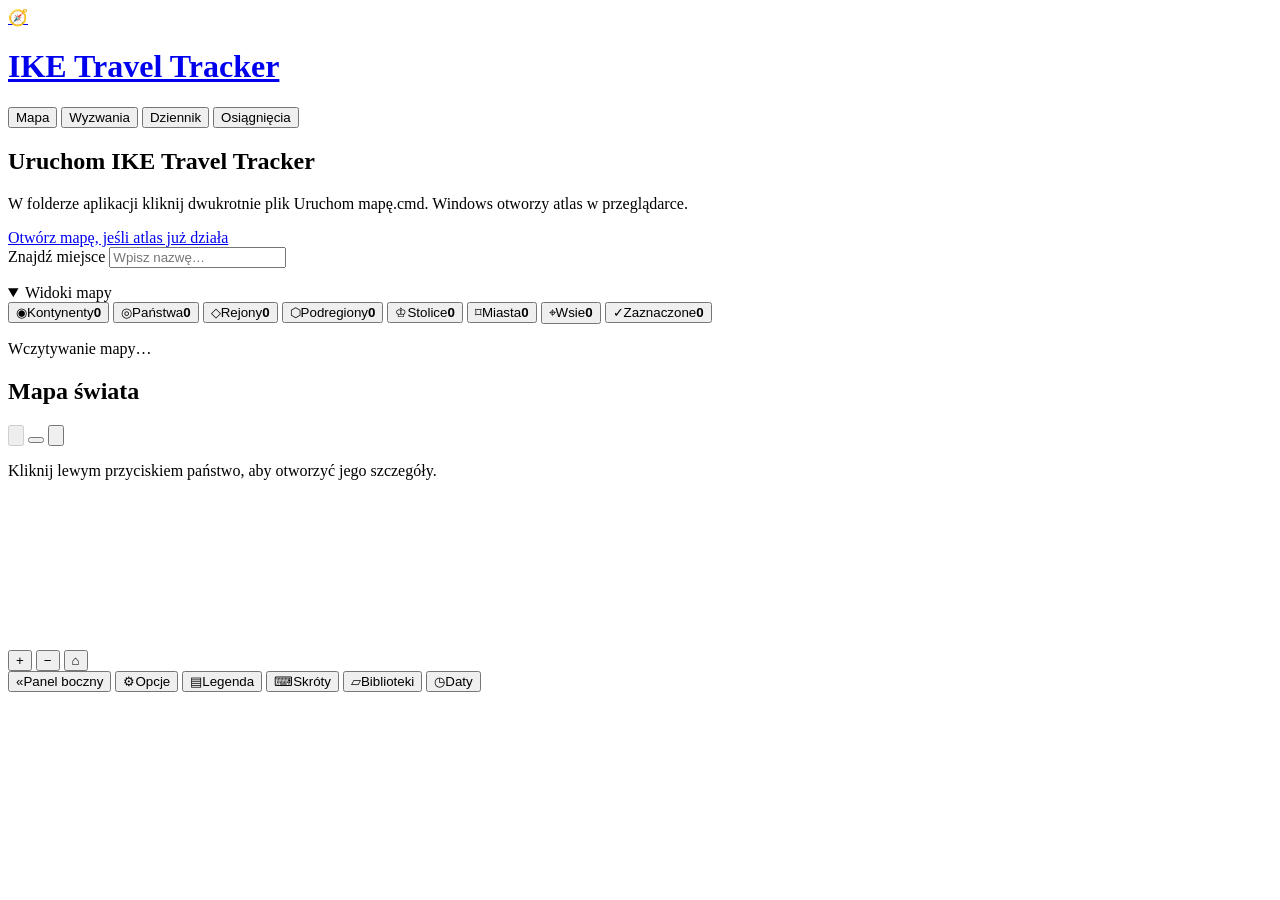
==== commit e7ee890e: "Add subregions preset and separate local administrative boundaries from regions" ====
--- a/web/index.html
+++ b/web/index.html
@@ -81,6 +81,7 @@
         <button type="button" data-preset="continents" aria-pressed="false"><span aria-hidden="true" class="category-icon">◉</span><span class="preset-label">Kontynenty</span><strong id="continent-count">0</strong></button>
         <button type="button" data-preset="countries" aria-pressed="true"><span aria-hidden="true" class="category-icon">◎</span><span class="preset-label">Państwa</span><strong id="country-count">0</strong></button>
         <button type="button" data-preset="regions" aria-pressed="false"><span aria-hidden="true" class="category-icon">◇</span><span class="preset-label">Rejony</span><strong id="region-count">0</strong></button>
+        <button type="button" data-preset="subregions" aria-pressed="false"><span aria-hidden="true" class="category-icon">⬡</span><span class="preset-label">Podregiony</span><strong id="subregion-count">0</strong></button>
         <button type="button" data-preset="major" aria-pressed="false" hidden><span aria-hidden="true" class="category-icon">▣</span><span class="preset-label">Duże miasta</span><strong id="major-count">–</strong></button>
         <button type="button" data-preset="capital-cities" aria-pressed="false"><span aria-hidden="true" class="category-icon">♔</span><span class="preset-label">Stolice</span><strong id="capital-city-count">0</strong></button>
         <button type="button" data-preset="cities" aria-pressed="false"><span aria-hidden="true" class="category-icon">⌑</span><span class="preset-label">Miasta</span><strong id="city-count">0</strong></button>
@@ -196,6 +197,7 @@
             <a href="https://overturemaps.org/attribution/" target="_blank" rel="noopener">Overture Maps</a>
             <a href="https://www.openstreetmap.org/copyright" target="_blank" rel="noopener">© OpenStreetMap</a>
             <a href="https://www.geoportal.gov.pl/pl/dane/panstwowy-rejestr-granic-prg/" target="_blank" rel="noopener">PRG</a>
+            <a href="https://www.geoboundaries.org/" target="_blank" rel="noopener">geoBoundaries · powiaty · © OpenStreetMap · ODbL</a>
             <a href="https://www.geoportal.gov.pl/pl/dane/baza-danych-obiektow-topograficznych-bdot10k/" target="_blank" rel="noopener">BDOT10k</a>
           </div>
         </section>
@@ -292,7 +294,6 @@
         </div>
         <div id="challenge-map-stage">
           <div id="challenge-map" aria-label="Interaktywna mapa wyzwania" data-en-label="Interactive challenge map"></div>
-          <a id="challenge-osm-credit" href="https://www.openstreetmap.org/copyright" target="_blank" rel="noopener" hidden>© OpenStreetMap</a>
           <div class="controls">
             <button type="button" id="challenge-zoom-in" aria-label="Przybliż mapę wyzwania" data-en-label="Zoom in on the challenge map">+</button>
             <button type="button" id="challenge-zoom-out" aria-label="Oddal mapę wyzwania" data-en-label="Zoom out on the challenge map">−</button>
@@ -309,15 +310,16 @@
             <button id="castle-options-button" type="button" aria-haspopup="dialog" aria-controls="castle-options" hidden><span aria-hidden="true">⚙</span><span data-en="Settings">Ustawienia</span></button>
             <button id="challenge-rules-button" type="button" aria-haspopup="dialog" aria-controls="bliza-rules" hidden><span aria-hidden="true">▤</span><span data-en="Rules">Zasady</span></button>
             <button id="castle-legend-button" type="button" aria-controls="castle-legend" aria-expanded="false" hidden><span aria-hidden="true">◫</span><span data-en="Legend">Legenda</span></button>
-            <button id="challenge-source-button" type="button" aria-controls="challenge-sources" aria-expanded="false"><span aria-hidden="true">▱</span><span data-en="Sources">Źródła</span></button>
+            <button id="challenge-source-button" type="button" aria-controls="challenge-sources" aria-expanded="false"><span aria-hidden="true">▱</span><span data-en="Libraries">Biblioteki</span></button>
           </div>
           <section id="castle-legend" class="toolbar-panel card" aria-labelledby="castle-legend-title" hidden>
             <h2 id="castle-legend-title" data-en="Legend">Legenda</h2>
             <ul id="castle-legend-keys"></ul>
           </section>
           <section id="challenge-sources" class="toolbar-panel card" aria-labelledby="challenge-source-title" hidden>
-            <h2 id="challenge-source-title" data-en="Map sources">Źródła mapy</h2>
+            <h2 id="challenge-source-title" data-en="Libraries and data sources">Biblioteki i źródła danych</h2>
             <div class="library-links">
+              <a id="challenge-osm-credit" href="https://www.openstreetmap.org/copyright" target="_blank" rel="noopener" hidden>© OpenStreetMap</a>
               <a id="park-credit" href="https://www.gov.pl/web/gdos/dostep-do-danych-geoprzestrzennych" target="_blank" rel="noopener">Geoserwis GDOŚ</a>
               <a id="park-guide" href="https://ppn.gov.pl/lista-parkow-narodowych" target="_blank" rel="noopener" data-en="Official park guide">Przewodnik po parkach</a>
               <a id="park-land-cover-credit" href="https://overturemaps.org/" target="_blank" rel="noopener" hidden>Overture Maps</a>
@@ -386,7 +388,7 @@
     <section class="card diary-panel">
       <div class="diary-heading">
         <h2 id="diary-title" data-en="Journal">Dziennik</h2>
-        <button id="diary-new-trip" type="button" data-en="Group visits" disabled>Połącz wizyty</button>
+        <button id="diary-new-trip" type="button" data-en="Add trip" disabled>Dodaj wycieczkę</button>
       </div>
       <p id="diary-status" role="status"></p>
       <details class="diary-filters">
@@ -399,8 +401,8 @@
           <legend id="diary-form-title"></legend>
           <div class="diary-input-grid">
             <label class="diary-wide-field" for="diary-trip-name"><span data-en="Trip name">Nazwa wycieczki</span><input id="diary-trip-name" type="text" maxlength="100"></label>
-            <label for="diary-start"><span data-en="Start date">Data początku</span><input id="diary-start" type="date" max="9999-12-31"></label>
-            <label for="diary-end"><span data-en="End date">Data końca</span><input id="diary-end" type="date" max="9999-12-31"></label>
+            <div><label for="diary-start" data-en="Start date">Data początku</label><div class="visit-date-line"><span class="visit-date-value"><span id="diary-start-approx" hidden aria-hidden="true">~</span><input id="diary-start" type="date" max="9999-12-31"></span><label class="uncertain-date-option"><input id="diary-start-uncertain" type="checkbox"><span data-en="Uncertain">Niepewna</span></label></div></div>
+            <div><label for="diary-end" data-en="End date">Data końca</label><div class="visit-date-line"><span class="visit-date-value"><span id="diary-end-approx" hidden aria-hidden="true">~</span><input id="diary-end" type="date" max="9999-12-31"></span><label class="uncertain-date-option"><input id="diary-end-uncertain" type="checkbox"><span data-en="Uncertain">Niepewna</span></label></div></div>
             <label class="diary-wide-field" for="diary-notes"><span data-en="Trip notes">Notatki z wycieczki</span><textarea id="diary-notes" rows="3" maxlength="2000"></textarea></label>
           </div>
           <div class="diary-form-actions">
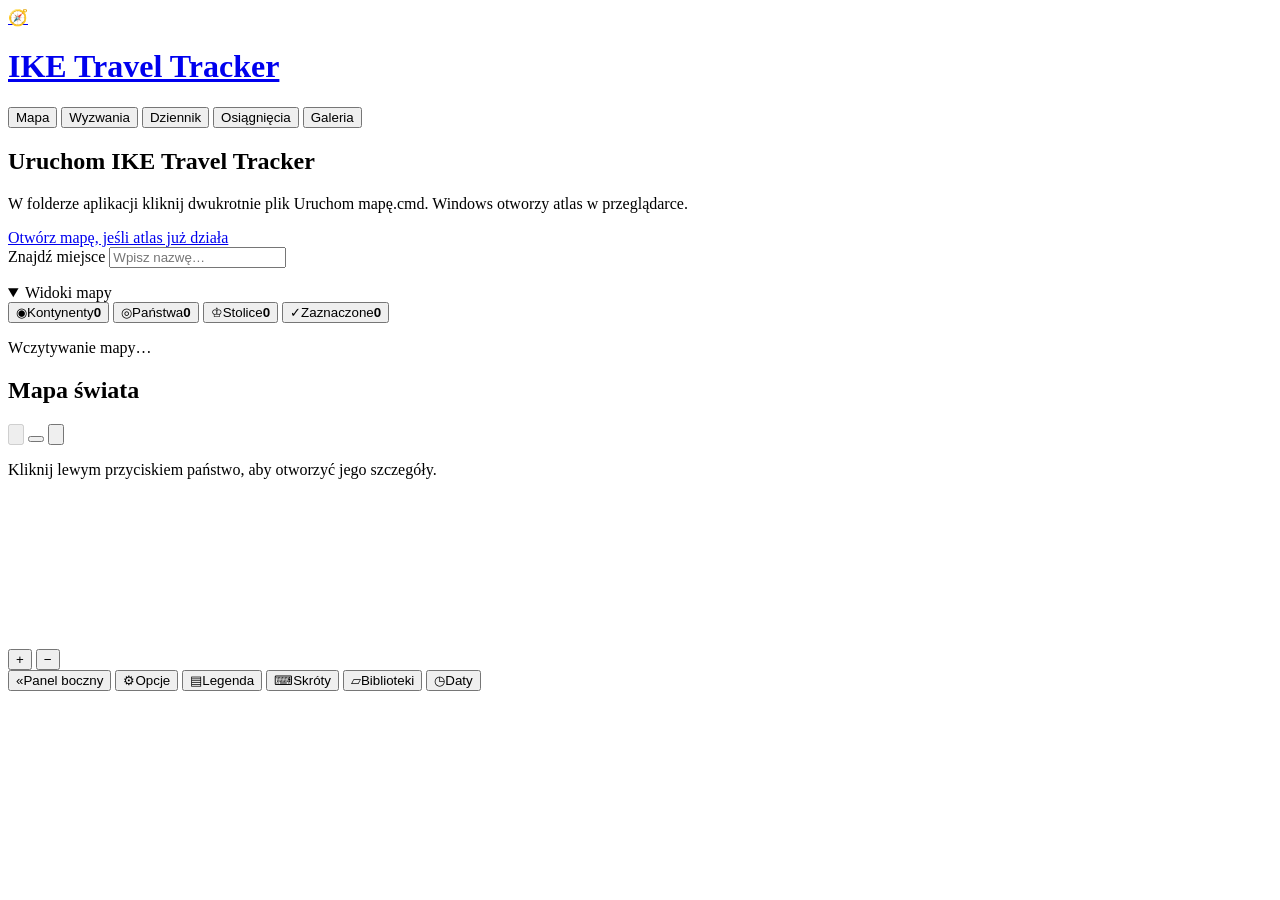
==== commit 1e0b1579: "Release 1.1: photos, gallery and worldwide map improvements" ====
--- a/web/index.html
+++ b/web/index.html
@@ -13,10 +13,13 @@
   <script src="./maplibre.js" defer></script>
   <script src="./pmtiles.js" defer></script>
   <script src="./jezyk.js" defer></script>
+  <script src="./zdjecia.js" defer></script>
   <script src="./obszar.js" defer></script>
   <script src="./mapa.js" defer></script>
   <script src="./wyzwania.js" defer></script>
   <script src="./dziennik.js" defer></script>
+  <script src="./galeria.js" defer></script>
+  <script src="./nawigacja.js" defer></script>
 </head>
 <body>
   <header class="top">
@@ -30,6 +33,7 @@
         <button type="button" data-section="challenges-view" aria-controls="challenges-view" data-en="Challenges">Wyzwania</button>
         <button type="button" data-section="diary-view" aria-controls="diary-view" data-en="Journal">Dziennik</button>
         <button type="button" data-section="achievements-view" aria-controls="achievements-view" data-en="Achievements">Osiągnięcia</button>
+        <button type="button" data-section="gallery-view" aria-controls="gallery-view" data-en="Gallery">Galeria</button>
       </nav>
     </div>
   </header>
@@ -50,11 +54,14 @@
         </div>
         <form id="place-form" class="detail-form">
           <fieldset id="place-fields" class="detail-fields">
-            <label class="place-plan-option"><input id="place-planned" type="checkbox"><span data-en="Planned">Zaplanowane</span></label>
-            <label for="place-date" id="place-date-label"></label>
-            <div class="visit-date-line"><span class="visit-date-value"><span id="place-date-approx" hidden aria-hidden="true">~</span><input id="place-date" type="date" max="9999-12-31"></span><label class="uncertain-date-option" title="Data niepewna" data-en-title="Uncertain date"><input id="place-date-uncertain" type="checkbox"><span data-en="Uncertain">Niepewna</span></label></div>
+            <div id="place-photos" class="photo-picker"></div>
+            <div class="visit-date-pair">
+              <div><label for="place-date" id="place-date-label"></label><div class="visit-date-line"><span class="visit-date-value"><span id="place-date-approx" hidden aria-hidden="true">~</span><input id="place-date" type="date" max="9999-12-31"></span><label class="uncertain-date-option"><input id="place-date-uncertain" type="checkbox"><span data-en="Approximate">Około</span></label></div></div>
+              <div><label for="place-departure" id="place-departure-label" data-en="Departure date">Data odjazdu</label><div class="visit-date-line"><span class="visit-date-value"><span id="place-departure-approx" hidden aria-hidden="true">~</span><input id="place-departure" type="date" max="9999-12-31"></span><label class="uncertain-date-option"><input id="place-departure-uncertain" type="checkbox"><span data-en="Approximate">Około</span></label></div></div>
+            </div>
             <label for="place-rating" id="place-rating-label"></label>
             <input id="place-rating" type="text" inputmode="decimal" maxlength="32" autocomplete="off">
+            <label class="place-plan-option"><input id="place-planned" type="checkbox"><span data-en="Planned">Zaplanowane</span></label>
             <label for="place-note" data-en="Note">Notatka</label>
             <textarea id="place-note" rows="3" maxlength="2000"></textarea>
             <div id="place-return-visits">
@@ -64,7 +71,7 @@
           </fieldset>
           <div class="place-detail-actions">
             <button id="save-place" type="submit" data-en="Save">Zapisz</button>
-            <button id="remove-place" type="button" data-en="Remove place">Usuń miejsce</button>
+            <button id="remove-place" type="button" data-en="Remove">Usuń</button>
           </div>
         </form>
       </section>
@@ -80,12 +87,12 @@
       <div class="categories" role="group" aria-label="Widok mapy" data-en-label="Map views">
         <button type="button" data-preset="continents" aria-pressed="false"><span aria-hidden="true" class="category-icon">◉</span><span class="preset-label">Kontynenty</span><strong id="continent-count">0</strong></button>
         <button type="button" data-preset="countries" aria-pressed="true"><span aria-hidden="true" class="category-icon">◎</span><span class="preset-label">Państwa</span><strong id="country-count">0</strong></button>
-        <button type="button" data-preset="regions" aria-pressed="false"><span aria-hidden="true" class="category-icon">◇</span><span class="preset-label">Rejony</span><strong id="region-count">0</strong></button>
-        <button type="button" data-preset="subregions" aria-pressed="false"><span aria-hidden="true" class="category-icon">⬡</span><span class="preset-label">Podregiony</span><strong id="subregion-count">0</strong></button>
+        <button type="button" data-preset="regions" aria-pressed="false" hidden><span aria-hidden="true" class="category-icon">◇</span><span class="preset-label">Rejony</span><strong id="region-count">0</strong></button>
+        <button type="button" data-preset="subregions" aria-pressed="false" hidden><span aria-hidden="true" class="category-icon">⬡</span><span class="preset-label">Podregiony</span><strong id="subregion-count">0</strong></button>
         <button type="button" data-preset="major" aria-pressed="false" hidden><span aria-hidden="true" class="category-icon">▣</span><span class="preset-label">Duże miasta</span><strong id="major-count">–</strong></button>
         <button type="button" data-preset="capital-cities" aria-pressed="false"><span aria-hidden="true" class="category-icon">♔</span><span class="preset-label">Stolice</span><strong id="capital-city-count">0</strong></button>
-        <button type="button" data-preset="cities" aria-pressed="false"><span aria-hidden="true" class="category-icon">⌑</span><span class="preset-label">Miasta</span><strong id="city-count">0</strong></button>
-        <button type="button" data-preset="settlements" aria-pressed="false"><span aria-hidden="true" class="category-icon">⌖</span><span class="preset-label">Wsie</span><strong id="settlement-count">0</strong></button>
+        <button type="button" data-preset="cities" aria-pressed="false" hidden><span aria-hidden="true" class="category-icon">⌑</span><span class="preset-label">Miasta</span><strong id="city-count">0</strong></button>
+        <button type="button" data-preset="settlements" aria-pressed="false" hidden><span aria-hidden="true" class="category-icon">⌖</span><span class="preset-label">Wsie</span><strong id="settlement-count">0</strong></button>
         <button type="button" data-preset="visited" aria-pressed="false"><span aria-hidden="true" class="category-icon">✓</span><span class="preset-label">Zaznaczone</span><strong id="visited-count">0</strong></button>
         <button type="button" data-preset="visited-only" aria-pressed="false" hidden><span aria-hidden="true" class="category-icon">✓</span><span class="preset-label">Odwiedzone</span><strong id="visited-only-count">0</strong></button>
         <button type="button" data-preset="planned-only" aria-pressed="false" hidden><span aria-hidden="true" class="category-icon">◇</span><span class="preset-label">Zaplanowane</span><strong id="planned-only-count">0</strong></button>
@@ -98,10 +105,13 @@
         </div>
         <form id="pin-form" class="detail-form">
           <fieldset id="pin-fields" class="detail-fields">
+            <div id="pin-photos" class="photo-picker"></div>
             <label for="pin-name" data-en="Name">Nazwa</label>
             <input id="pin-name" type="text" maxlength="100" required>
-            <label for="pin-date" data-en="Visit date">Data wizyty</label>
-            <div class="visit-date-line"><span class="visit-date-value"><span id="pin-date-approx" hidden aria-hidden="true">~</span><input id="pin-date" type="date" max="9999-12-31"></span><label class="uncertain-date-option" title="Data niepewna" data-en-title="Uncertain date"><input id="pin-date-uncertain" type="checkbox"><span data-en="Uncertain">Niepewna</span></label></div>
+            <div class="visit-date-pair">
+              <div><label for="pin-date" data-en="Arrival date">Data przyjazdu</label><div class="visit-date-line"><span class="visit-date-value"><span id="pin-date-approx" hidden aria-hidden="true">~</span><input id="pin-date" type="date" max="9999-12-31"></span><label class="uncertain-date-option"><input id="pin-date-uncertain" type="checkbox"><span data-en="Approximate">Około</span></label></div></div>
+              <div><label for="pin-departure" data-en="Departure date">Data odjazdu</label><div class="visit-date-line"><span class="visit-date-value"><span id="pin-departure-approx" hidden aria-hidden="true">~</span><input id="pin-departure" type="date" max="9999-12-31"></span><label class="uncertain-date-option"><input id="pin-departure-uncertain" type="checkbox"><span data-en="Approximate">Około</span></label></div></div>
+            </div>
             <div id="pin-return-visits">
               <div id="pin-visit-dates"></div>
               <button id="add-pin-visit" type="button" data-en="Add another visit">Dodaj kolejną wizytę</button>
@@ -113,7 +123,8 @@
           </fieldset>
           <div class="place-detail-actions">
             <button id="save-pin" type="submit" data-en="Save">Zapisz</button>
-            <button id="remove-pin" type="button" data-en="Remove pin" hidden>Usuń pinezkę</button>
+            <button id="cancel-pin" type="button" data-en="Cancel">Anuluj</button>
+            <button id="remove-pin" type="button" data-en="Remove" hidden>Usuń</button>
           </div>
         </form>
       </section>
@@ -123,11 +134,12 @@
       <div class="map-heading">
         <h2 id="map-title" data-en="World map">Mapa świata</h2>
         <div class="map-heading-tools">
+          <button id="focus-back" type="button" aria-label="Wróć" title="Wróć o jeden poziom lupy" data-en-label="Back" data-en-title="Go back one focus level" hidden><svg viewBox="0 0 24 24" aria-hidden="true"><path d="m14 5-7 7 7 7M7 12h14"/></svg></button>
           <button id="focus-area" type="button" aria-pressed="false" aria-label="Wyodrębnij obszar" title="Wyodrębnij obszar" data-en-label="Focus on an area" data-en-title="Focus on an area" disabled><svg viewBox="0 0 24 24" aria-hidden="true"><circle cx="10" cy="10" r="6.5"/><path d="m15 15 6 6"/></svg></button>
           <button id="add-pin" type="button" aria-pressed="false" aria-label="Dodaj pinezkę" title="Dodaj pinezkę" data-en-label="Add pin" data-en-title="Add pin"><span class="pin-glyph" aria-hidden="true"></span></button>
           <button id="toggle-marks" type="button" aria-pressed="false" aria-label="Ukryj zaznaczenia (H)" title="Ukryj zaznaczenia (H)"><svg viewBox="0 0 24 24" aria-hidden="true"><path d="M2 12s3.5-7 10-7 10 7 10 7-3.5 7-10 7S2 12 2 12Z"/><circle cx="12" cy="12" r="3"/><path class="eye-slash" d="m3 3 18 18"/></svg></button>
         </div>
-        <div id="area-focus-banner" hidden><label id="area-focus-villages-option" hidden><input id="area-focus-villages" type="checkbox"><span data-en="Villages">Wsie</span></label><label id="area-focus-detail-option" hidden title="Wymaga dostępu do internetu." data-en-title="Requires internet access."><input type="checkbox" data-online-setting="online_focus"><span data-en="Detailed map">Szczegółowa mapa</span></label><button id="leave-area-focus" type="button" data-en="Back to full map">Wróć do pełnej mapy</button></div>
+        <div id="area-focus-banner" hidden><span id="area-focus-division-counts" hidden></span><label id="area-focus-subregions-option" hidden><input id="area-focus-subregions" type="checkbox"><span data-en="Subregions">Podregiony</span><span id="area-focus-subregions-count"></span></label><label id="area-focus-cities-option" hidden><input id="area-focus-cities" type="checkbox" checked><span data-en="Cities">Miasta</span><span id="area-focus-cities-count"></span></label><label id="area-focus-villages-option" hidden><input id="area-focus-villages" type="checkbox"><span data-en="Villages">Wsie</span><span id="area-focus-villages-count"></span></label><label id="area-focus-detail-option" hidden title="Wymaga dostępu do internetu."><input type="checkbox" id="area-focus-detail"><span data-en="Detailed map">Szczegółowa mapa</span></label><button id="leave-area-focus" type="button" data-en="Back to full map">Wróć do pełnej mapy</button></div>
         <p id="map-hint">Kliknij lewym przyciskiem państwo, aby otworzyć jego szczegóły.</p>
         <button id="retry-map" type="button" data-en="Retry loading boundaries" hidden>Ponów pobieranie obrysów</button>
       </div>
@@ -141,7 +153,6 @@
         <div class="controls" role="group" aria-label="Sterowanie mapą" data-en-label="Map controls">
           <button id="zoom-in" type="button" aria-label="Przybliż" title="Przybliż" data-en-label="Zoom in" data-en-title="Zoom in">+</button>
           <button id="zoom-out" type="button" aria-label="Oddal" title="Oddal" data-en-label="Zoom out" data-en-title="Zoom out">−</button>
-          <button id="reset" type="button" aria-label="Przywróć domyślne przybliżenie" title="Przywróć domyślne przybliżenie" data-en-label="Reset zoom" data-en-title="Reset zoom">⌂</button>
         </div>
       </div>
       <div id="tooltip" hidden></div>
@@ -176,7 +187,7 @@
             <dt data-en="Drag either mouse button">Przeciąganie lewym lub prawym</dt><dd data-en="Move the map without marking places">Przesuń mapę bez zaznaczania miejsc</dd>
             <dt data-en="Left-click">Kliknięcie lewym</dt><dd data-en="Select a place or use the active pin / magnifier tool">Wybierz miejsce lub użyj włączonej pinezki / lupy</dd>
             <dt><kbd>P</kbd></dt><dd data-en="Toggle pin placement">Włącz / wyłącz dodawanie pinezki</dd>
-            <dt><kbd>F</kbd></dt><dd data-en="Toggle area selection (magnifier)">Włącz / wyłącz wybór obszaru lupą</dd>
+            <dt><kbd>F</kbd> / <span data-en="Middle mouse button">Środkowy przycisk myszy</span></dt><dd data-en="Toggle area selection (magnifier)">Włącz / wyłącz wybór obszaru lupą</dd>
             <dt><kbd>H</kbd></dt><dd data-en="Hide / show your map markings">Ukryj / pokaż swoje zaznaczenia na mapie</dd>
             <dt><kbd>Shift</kbd> + <span data-en="left-click">lewy przycisk</span></dt><dd data-en="Remove a saved place or pin">Usuń zapisane miejsce lub pinezkę</dd>
             <dt><kbd>Ctrl</kbd> + <span data-en="left-click">lewy przycisk</span></dt><dd data-en="Plan a new place">Dodaj nowe miejsce do planów</dd>
@@ -197,13 +208,16 @@
             <a href="https://overturemaps.org/attribution/" target="_blank" rel="noopener">Overture Maps</a>
             <a href="https://www.openstreetmap.org/copyright" target="_blank" rel="noopener">© OpenStreetMap</a>
             <a href="https://www.geoportal.gov.pl/pl/dane/panstwowy-rejestr-granic-prg/" target="_blank" rel="noopener">PRG</a>
-            <a href="https://www.geoboundaries.org/" target="_blank" rel="noopener">geoBoundaries · powiaty · © OpenStreetMap · ODbL</a>
+            <a href="https://www.geoboundaries.org/" target="_blank" rel="noopener">geoBoundaries · © OpenStreetMap contributors · ODbL / CC BY</a>
+            <a href="https://ec.europa.eu/eurostat/web/gisco/geodata/statistical-units" target="_blank" rel="noopener">© EuroGeographics for the administrative boundaries · Eurostat GISCO</a>
+            <span>Adapted from Statistics Canada, Census division boundaries, 2021 · OCHA Ukraine COD-AB v05, 2025</span>
             <a href="https://www.geoportal.gov.pl/pl/dane/baza-danych-obiektow-topograficznych-bdot10k/" target="_blank" rel="noopener">BDOT10k</a>
           </div>
         </section>
         <section id="data-dates-panel" class="toolbar-panel card" aria-labelledby="data-dates-title" hidden>
           <h2 id="data-dates-title" data-en="Data dates">Daty danych</h2>
           <dl class="data-dates">
+            <div><dt data-en="Global subregion data build">Przygotowanie podregionów świata</dt><dd><time datetime="2026-11-25"></time></dd></div>
             <div><dt data-en="Local basemap build">Przygotowanie lokalnego podkładu</dt><dd><time datetime="2026-11-17"></time></dd></div>
             <div><dt data-en="Local world city data build">Przygotowanie lokalnych danych o miastach świata</dt><dd><time datetime="2026-11-18"></time></dd></div>
             <div id="overture-data-date" hidden><dt data-en="Overture Maps release in use">Wczytane wydanie Overture Maps</dt><dd><time></time></dd></div>
@@ -297,7 +311,6 @@
           <div class="controls">
             <button type="button" id="challenge-zoom-in" aria-label="Przybliż mapę wyzwania" data-en-label="Zoom in on the challenge map">+</button>
             <button type="button" id="challenge-zoom-out" aria-label="Oddal mapę wyzwania" data-en-label="Zoom out on the challenge map">−</button>
-            <button type="button" id="challenge-reset" aria-label="Przywróć widok wyzwania" data-en-label="Reset challenge map view">⌂</button>
           </div>
         </div>
         <footer class="map-footer" aria-label="Pasek mapy wyzwania" data-en-label="Challenge map toolbar">
@@ -339,7 +352,7 @@
     </div>
     <dialog id="castle-options" class="card bliza-rules" aria-labelledby="castle-options-title">
       <h2 id="castle-options-title" data-en="Castle settings">Ustawienia zamków</h2>
-      <label class="island-option" title="Wymaga dostępu do internetu." data-en-title="Requires internet access."><input type="checkbox" data-online-setting="online_castles"> <span data-en="Detailed map">Szczegółowa mapa</span></label>
+      <label class="island-option" title="Wymaga dostępu do internetu." data-en-title="Requires internet access."><input type="checkbox" data-online-setting="online_details"> <span data-en="Detailed map">Szczegółowa mapa</span></label>
       <div id="castle-options-categories"></div>
       <p id="castle-options-status" role="status"></p>
       <form class="settings-actions" method="dialog">
@@ -349,7 +362,7 @@
     </dialog>
     <dialog id="hewelion-options" class="card bliza-rules" aria-labelledby="hewelion-options-title">
       <h2 id="hewelion-options-title" data-en="Hewelion options">Opcje Heweliona</h2>
-      <label class="island-option" title="Wymaga dostępu do internetu." data-en-title="Requires internet access."><input type="checkbox" data-online-setting="online_hewelion"> <span data-en="Detailed map">Szczegółowa mapa</span></label>
+      <label class="island-option" title="Wymaga dostępu do internetu." data-en-title="Requires internet access."><input type="checkbox" data-online-setting="online_details"> <span data-en="Detailed map">Szczegółowa mapa</span></label>
       <label class="island-option"><input type="checkbox" data-visibility-setting="seas"> <span data-en="Sea colour">Kolor morza</span></label>
       <p id="hewelion-options-status" role="status"></p>
       <form class="settings-actions" method="dialog">
@@ -400,6 +413,7 @@
         <fieldset id="diary-trip-fields">
           <legend id="diary-form-title"></legend>
           <div class="diary-input-grid">
+            <div id="trip-photos" class="photo-picker diary-wide-field"></div>
             <label class="diary-wide-field" for="diary-trip-name"><span data-en="Trip name">Nazwa wycieczki</span><input id="diary-trip-name" type="text" maxlength="100"></label>
             <div><label for="diary-start" data-en="Start date">Data początku</label><div class="visit-date-line"><span class="visit-date-value"><span id="diary-start-approx" hidden aria-hidden="true">~</span><input id="diary-start" type="date" max="9999-12-31"></span><label class="uncertain-date-option"><input id="diary-start-uncertain" type="checkbox"><span data-en="Uncertain">Niepewna</span></label></div></div>
             <div><label for="diary-end" data-en="End date">Data końca</label><div class="visit-date-line"><span class="visit-date-value"><span id="diary-end-approx" hidden aria-hidden="true">~</span><input id="diary-end" type="date" max="9999-12-31"></span><label class="uncertain-date-option"><input id="diary-end-uncertain" type="checkbox"><span data-en="Uncertain">Niepewna</span></label></div></div>
@@ -485,5 +499,31 @@
     </form>
   </dialog>
   <div id="achievement-notifications" class="achievement-notifications" role="status" aria-live="polite" aria-relevant="additions" aria-atomic="false"></div>
+  <section id="gallery-view" class="shell gallery-page" hidden aria-labelledby="gallery-title">
+    <div class="gallery-heading"><div><h2 id="gallery-title" data-en="Gallery">Galeria</h2><p id="gallery-count"></p></div><button id="gallery-undo" type="button" hidden data-en="Undo last deletion">Cofnij ostatnie usunięcie</button></div>
+    <details id="gallery-tag-filters" class="gallery-tag-filters"><summary data-en="Filters">Filtry</summary><div id="gallery-tag-options" class="gallery-filter-groups"></div><button id="gallery-all-tags" type="button" data-en="All photos">Wszystkie zdjęcia</button></details>
+    <p id="gallery-status" role="status"></p>
+    <div id="gallery-grid" class="gallery-grid"></div>
+  </section>
+  <dialog id="gallery-detail" class="card gallery-detail" aria-labelledby="gallery-detail-title">
+    <div class="gallery-detail-heading"><h2 id="gallery-detail-title"></h2><button id="gallery-close" type="button" class="detail-close" aria-label="Zamknij" data-en-label="Close">×</button></div>
+    <div class="gallery-detail-body">
+      <img id="gallery-detail-image" alt="">
+      <form id="gallery-edit-form">
+        <label for="gallery-description" data-en="Description">Opis</label><textarea id="gallery-description" rows="4" maxlength="500"></textarea>
+        <h3 data-en="Tags">Tagi</h3><div id="gallery-photo-tags" class="gallery-tag-options"></div>
+        <div class="gallery-add-tag"><label for="gallery-new-tag" data-en="New tag">Nowy tag</label><div><input id="gallery-new-tag" type="text" maxlength="60" placeholder="USA" autocomplete="off"><button id="gallery-add-tag" type="button" data-en="Add">Dodaj</button></div></div><p id="gallery-tag-status" role="status"></p>
+        <h3 data-en="Appears in">Występuje w</h3><ul id="gallery-uses"></ul>
+        <button id="gallery-more-info" type="button" aria-expanded="false" aria-controls="gallery-metadata" data-en="More information">Więcej informacji</button>
+        <div id="gallery-metadata" hidden>
+          <label for="gallery-photo-title" data-en="Photo title">Tytuł zdjęcia</label><input id="gallery-photo-title" type="text" maxlength="150">
+          <label for="gallery-photo-date" data-en="Date taken">Data zrobienia</label><input id="gallery-photo-date" type="date" max="9999-12-31">
+          <p id="gallery-photo-size"></p>
+        </div>
+        <p id="gallery-detail-status" role="status"></p>
+        <div class="place-detail-actions"><button type="submit" data-en="Save">Zapisz</button><button id="gallery-cancel" type="button" data-en="Cancel">Anuluj</button></div>
+      </form>
+    </div>
+  </dialog>
 </body>
 </html>
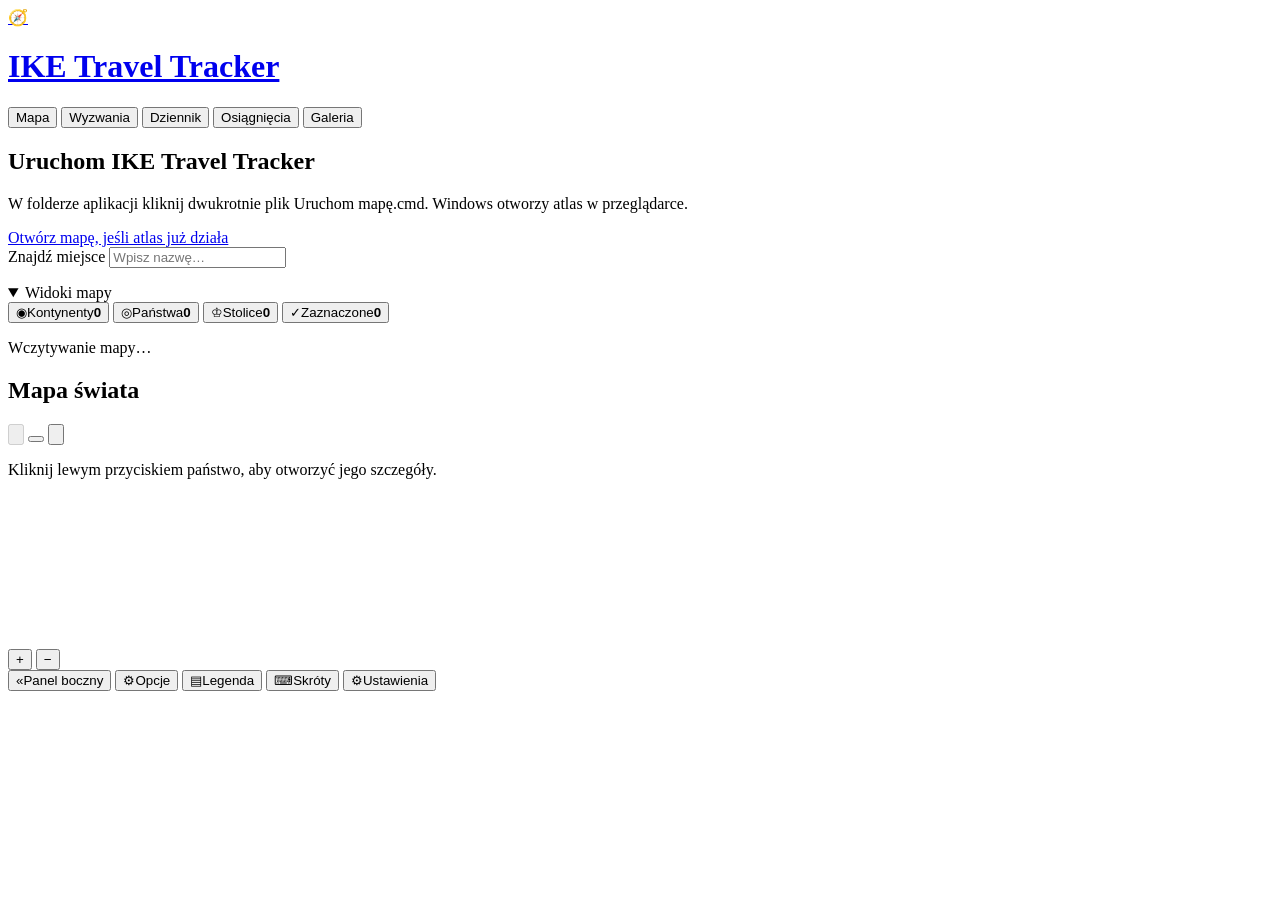
==== commit 2d02627d: "Release 1.2: seas challenge, map performance and journal improvements" ====
--- a/web/index.html
+++ b/web/index.html
@@ -139,7 +139,8 @@
           <button id="add-pin" type="button" aria-pressed="false" aria-label="Dodaj pinezkę" title="Dodaj pinezkę" data-en-label="Add pin" data-en-title="Add pin"><span class="pin-glyph" aria-hidden="true"></span></button>
           <button id="toggle-marks" type="button" aria-pressed="false" aria-label="Ukryj zaznaczenia (H)" title="Ukryj zaznaczenia (H)"><svg viewBox="0 0 24 24" aria-hidden="true"><path d="M2 12s3.5-7 10-7 10 7 10 7-3.5 7-10 7S2 12 2 12Z"/><circle cx="12" cy="12" r="3"/><path class="eye-slash" d="m3 3 18 18"/></svg></button>
         </div>
-        <div id="area-focus-banner" hidden><span id="area-focus-division-counts" hidden></span><label id="area-focus-subregions-option" hidden><input id="area-focus-subregions" type="checkbox"><span data-en="Subregions">Podregiony</span><span id="area-focus-subregions-count"></span></label><label id="area-focus-cities-option" hidden><input id="area-focus-cities" type="checkbox" checked><span data-en="Cities">Miasta</span><span id="area-focus-cities-count"></span></label><label id="area-focus-villages-option" hidden><input id="area-focus-villages" type="checkbox"><span data-en="Villages">Wsie</span><span id="area-focus-villages-count"></span></label><label id="area-focus-detail-option" hidden title="Wymaga dostępu do internetu."><input type="checkbox" id="area-focus-detail"><span data-en="Detailed map">Szczegółowa mapa</span></label><button id="leave-area-focus" type="button" data-en="Back to full map">Wróć do pełnej mapy</button></div>
+        <div id="area-focus-banner" hidden><span id="area-focus-district-status" hidden></span>
+            <span id="area-focus-division-counts" hidden></span><label id="area-focus-subregions-option" hidden><input id="area-focus-subregions" type="checkbox"><span data-en="Subregions">Podregiony</span><span id="area-focus-subregions-count"></span></label><label id="area-focus-cities-option" hidden><input id="area-focus-cities" type="checkbox" checked><span data-en="Cities">Miasta</span><span id="area-focus-cities-count"></span></label><label id="area-focus-villages-option" hidden><input id="area-focus-villages" type="checkbox"><span data-en="Villages">Wsie</span><span id="area-focus-villages-count"></span></label><label id="area-focus-detail-option" hidden title="Wymaga dostępu do internetu."><input type="checkbox" id="area-focus-detail"><span data-en="Detailed map">Szczegółowa mapa</span></label><button id="leave-area-focus" type="button" data-en="Back to full map">Wróć do pełnej mapy</button></div>
         <p id="map-hint">Kliknij lewym przyciskiem państwo, aby otworzyć jego szczegóły.</p>
         <button id="retry-map" type="button" data-en="Retry loading boundaries" hidden>Ponów pobieranie obrysów</button>
       </div>
@@ -162,8 +163,7 @@
           <button id="open-visibility-settings" type="button" aria-haspopup="dialog"><span aria-hidden="true">⚙</span><span data-en="Options">Opcje</span></button>
           <button id="toggle-legend" type="button" aria-expanded="false" aria-controls="legend-panel"><span aria-hidden="true">▤</span><span data-en="Legend">Legenda</span></button>
           <button id="toggle-shortcuts" type="button" aria-expanded="false" aria-controls="shortcuts-panel"><span aria-hidden="true">⌨</span><span data-en="Shortcuts">Skróty</span></button>
-          <button id="toggle-libraries" type="button" aria-expanded="false" aria-controls="libraries-panel"><span aria-hidden="true">▱</span><span data-en="Libraries">Biblioteki</span></button>
-          <button id="toggle-data-dates" type="button" aria-expanded="false" aria-controls="data-dates-panel"><span aria-hidden="true">◷</span><span data-en="Dates">Daty</span></button>
+          <button type="button" data-main-settings><span aria-hidden="true">⚙</span><span data-en="Settings">Ustawienia</span></button>
         </div>
         <div class="map-scale" aria-label="Skala mapy" data-en-label="Map scale">
           <div id="scale-bar" class="scale-bar" aria-hidden="true"></div>
@@ -202,6 +202,11 @@
         <section id="libraries-panel" class="toolbar-panel card" aria-labelledby="libraries-title" hidden>
           <h2 id="libraries-title" data-en="Libraries and data sources">Biblioteki i źródła danych</h2>
           <div class="library-links">
+            <a href="/stolice-zrodla.json" target="_blank" rel="noopener" data-en="Capital outlines and districts · sources and coverage">Obrysy i dzielnice stolic · źródła i pokrycie</a>
+            <a href="https://www.marineregions.org/sources.php" target="_blank" rel="noopener" data-en="World Seas · Marine Regions, IHO and SeaVoX">Morza świata · Marine Regions, IHO i SeaVoX</a>
+            <a href="https://www.openstreetmap.org/copyright" target="_blank" rel="noopener" data-en="Sea location markers · OpenStreetMap contributors (ODbL)">Lokalizacje mórz · autorzy OpenStreetMap (ODbL)</a>
+            <a href="https://data.grid3.org/" target="_blank" rel="noopener">GRID3 / CIESIN · CC BY-SA 4.0</a>
+            <a href="https://github.com/andilabs/warszawa-dzielnice-geojson" target="_blank" rel="noopener" data-en="Warsaw districts · andilabs">Dzielnice Warszawy · andilabs</a>
             <a href="https://maplibre.org/" target="_blank" rel="noopener">MapLibre GL JS</a>
             <a href="https://docs.protomaps.com/pmtiles/" target="_blank" rel="noopener">PMTiles</a>
             <a href="https://www.naturalearthdata.com/" target="_blank" rel="noopener">Natural Earth</a>
@@ -277,6 +282,15 @@
           </button>
           <button class="challenge-pin" type="button" data-pin-challenge="castles" aria-pressed="false" disabled>☆</button>
         </div>
+        <div class="challenge-card">
+          <button class="challenge-choice" type="button" data-challenge="seas">
+            <span class="challenge-choice-icon" aria-hidden="true">🌊</span>
+            <strong class="challenge-choice-name" data-en="Seas of the World">Morza Świata</strong>
+            <span data-en="Dip a toe in 90% of the seas on the list to complete the challenge.">Zanurz nogę w 90% mórz z listy, aby zaliczyć wyzwanie.</span>
+            <span id="seas-card-progress" class="challenge-card-progress"></span>
+          </button>
+          <button class="challenge-pin" type="button" data-pin-challenge="seas" aria-pressed="false" disabled>☆</button>
+        </div>
       </div>
     </section>
     <div id="challenge-detail" hidden>
@@ -321,9 +335,10 @@
             <button id="island-options-button" type="button" aria-haspopup="dialog" aria-controls="island-options" hidden><span aria-hidden="true">⚙</span><span data-en="Options">Opcje</span></button>
             <button id="hewelion-options-button" type="button" aria-haspopup="dialog" aria-controls="hewelion-options" hidden><span aria-hidden="true">⚙</span><span data-en="Options">Opcje</span></button>
             <button id="castle-options-button" type="button" aria-haspopup="dialog" aria-controls="castle-options" hidden><span aria-hidden="true">⚙</span><span data-en="Settings">Ustawienia</span></button>
+            <button id="seas-options-button" type="button" aria-haspopup="dialog" aria-controls="seas-options" hidden><span aria-hidden="true">⚙</span><span data-en="Options">Opcje</span></button>
             <button id="challenge-rules-button" type="button" aria-haspopup="dialog" aria-controls="bliza-rules" hidden><span aria-hidden="true">▤</span><span data-en="Rules">Zasady</span></button>
             <button id="castle-legend-button" type="button" aria-controls="castle-legend" aria-expanded="false" hidden><span aria-hidden="true">◫</span><span data-en="Legend">Legenda</span></button>
-            <button id="challenge-source-button" type="button" aria-controls="challenge-sources" aria-expanded="false"><span aria-hidden="true">▱</span><span data-en="Libraries">Biblioteki</span></button>
+            <button type="button" data-main-settings><span aria-hidden="true">⚙</span><span data-en="Settings">Ustawienia</span></button>
           </div>
           <section id="castle-legend" class="toolbar-panel card" aria-labelledby="castle-legend-title" hidden>
             <h2 id="castle-legend-title" data-en="Legend">Legenda</h2>
@@ -350,13 +365,22 @@
       </section>
       </div>
     </div>
+    <dialog id="seas-options" class="card bliza-rules" aria-labelledby="seas-options-title">
+      <h2 id="seas-options-title" data-en="Sea challenge options">Opcje wyzwania mórz</h2>
+      <label class="island-option"><input id="seas-simple" type="checkbox" checked> <span data-en="Simplified outlines">Uproszczone obrysy</span></label>
+      <p id="seas-options-status" role="status"></p>
+      <form class="settings-actions" method="dialog">
+        <button type="button" class="main-settings-link" data-main-settings data-en="Settings">Ustawienia</button>
+        <button type="submit" class="save-settings" data-en="Close">Zamknij</button>
+      </form>
+    </dialog>
     <dialog id="castle-options" class="card bliza-rules" aria-labelledby="castle-options-title">
       <h2 id="castle-options-title" data-en="Castle settings">Ustawienia zamków</h2>
       <label class="island-option" title="Wymaga dostępu do internetu." data-en-title="Requires internet access."><input type="checkbox" data-online-setting="online_details"> <span data-en="Detailed map">Szczegółowa mapa</span></label>
       <div id="castle-options-categories"></div>
       <p id="castle-options-status" role="status"></p>
       <form class="settings-actions" method="dialog">
-        <button type="button" class="main-settings-link" data-main-settings data-en="Main settings">Ustawienia główne</button>
+        <button type="button" class="main-settings-link" data-main-settings data-en="Settings">Ustawienia</button>
         <button type="submit" class="save-settings" data-en="Close">Zamknij</button>
       </form>
     </dialog>
@@ -366,7 +390,7 @@
       <label class="island-option"><input type="checkbox" data-visibility-setting="seas"> <span data-en="Sea colour">Kolor morza</span></label>
       <p id="hewelion-options-status" role="status"></p>
       <form class="settings-actions" method="dialog">
-        <button type="button" class="main-settings-link" data-main-settings data-en="Main settings">Ustawienia główne</button>
+        <button type="button" class="main-settings-link" data-main-settings data-en="Settings">Ustawienia</button>
         <button type="submit" class="save-settings" data-en="Close">Zamknij</button>
       </form>
     </dialog>
@@ -375,7 +399,7 @@
       <label class="island-option"><input id="enable-cyprus" type="checkbox" checked> <span data-en="Cyprus">Cypr</span></label>
       <p id="island-options-status" role="status"></p>
       <form class="settings-actions" method="dialog">
-        <button type="button" class="main-settings-link" data-main-settings data-en="Main settings">Ustawienia główne</button>
+        <button type="button" class="main-settings-link" data-main-settings data-en="Settings">Ustawienia</button>
         <button type="submit" class="save-settings" data-en="Close">Zamknij</button>
       </form>
     </dialog>
@@ -403,11 +427,11 @@
         <h2 id="diary-title" data-en="Journal">Dziennik</h2>
         <button id="diary-new-trip" type="button" data-en="Add trip" disabled>Dodaj wycieczkę</button>
       </div>
+      <p id="diary-user" class="diary-user" hidden></p>
       <p id="diary-status" role="status"></p>
       <details class="diary-filters">
         <summary data-en="Filters">Filtry</summary>
-        <div id="diary-filter-options" class="diary-filter-options" role="group" aria-label="Typy wpisów" data-en-label="Entry types"></div>
-        <button id="diary-show-all" type="button" data-en="Show all">Pokaż wszystkie</button>
+        <div id="diary-filter-options" class="gallery-filter-groups" role="group" aria-label="Typy wpisów" data-en-label="Entry types"></div>
       </details>
       <form id="diary-trip-form" hidden>
         <fieldset id="diary-trip-fields">
@@ -444,13 +468,12 @@
     <section class="card main-settings-panel">
       <header class="settings-heading">
         <div>
-          <h2 id="main-settings-title" tabindex="-1" data-en="Main settings">Ustawienia główne</h2>
-          <p class="settings-intro" data-en="Adjust app settings.">Dostosuj ustawienia aplikacji.</p>
+          <h2 id="main-settings-title" tabindex="-1" data-en="Settings">Ustawienia</h2>
         </div>
         <span class="settings-local"><span aria-hidden="true">✓</span><span data-en="Saved automatically">Automatyczny zapis</span></span>
       </header>
       <div class="settings-layout">
-        <nav id="settings-category-nav" class="settings-category-nav" aria-label="Kategorie ustawień" data-en-label="Settings categories"></nav>
+        <nav id="settings-category-nav" class="settings-category-nav" aria-label="Podstrony ustawień" data-en-label="Settings pages"></nav>
         <div id="main-settings-categories" class="main-settings-categories"></div>
       </div>
       <p id="main-settings-status" role="status"></p>
@@ -473,9 +496,10 @@
     </div>
     <fieldset id="visible-layers"><legend data-en="Map layers">Warstwy</legend></fieldset>
     <fieldset id="visible-presets"><legend data-en="View buttons">Przyciski widoków</legend></fieldset>
+    <div class="option-row"><label><input id="map-simple-outlines" type="checkbox"><span data-en="Simplified land outlines">Uproszczone obrysy lądów</span></label></div>
     <p id="visibility-message" role="status"></p>
     <div class="settings-actions">
-      <button type="button" class="main-settings-link" data-main-settings data-en="Main settings">Ustawienia główne</button>
+      <button type="button" class="main-settings-link" data-main-settings data-en="Settings">Ustawienia</button>
       <button id="close-visibility-settings" class="save-settings" type="button" data-en="Close">Zamknij</button>
     </div>
   </dialog>
@@ -505,6 +529,11 @@
     <p id="gallery-status" role="status"></p>
     <div id="gallery-grid" class="gallery-grid"></div>
   </section>
+  <dialog id="diary-place-editor" class="card diary-place-editor">
+    <button id="diary-close-place-editor" type="button" class="diary-editor-close" aria-label="Zamknij edytor" data-en-label="Close editor">×</button>
+    <div id="diary-place-editor-body"></div>
+    <p id="diary-place-editor-status" role="status"></p>
+  </dialog>
   <dialog id="gallery-detail" class="card gallery-detail" aria-labelledby="gallery-detail-title">
     <div class="gallery-detail-heading"><h2 id="gallery-detail-title"></h2><button id="gallery-close" type="button" class="detail-close" aria-label="Zamknij" data-en-label="Close">×</button></div>
     <div class="gallery-detail-body">
